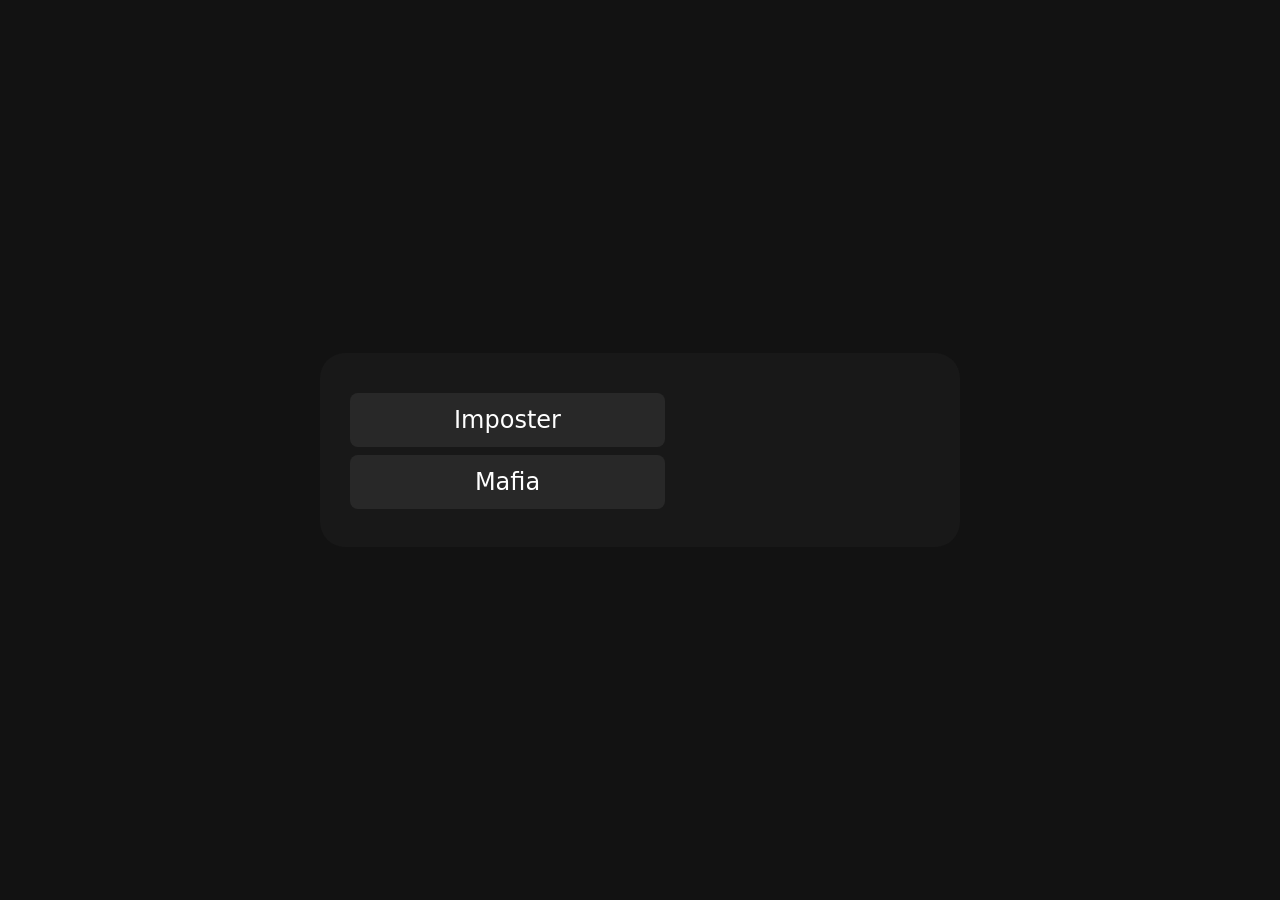
==== index.html @ 61f6a441 "Finished voting and made fonts more consistant" ====
<!doctype html>
<html lang="en">

<head>
    <meta charset="utf-8">
    <meta name="viewport" content="width=device-width, initial-scale=1">
    <link rel="stylesheet" href="stylesheet.css">
    <link rel="stylesheet" href="css/bootstrap.css">
    <script defer src="https://cdn.jsdelivr.net/npm/bootstrap@5.3.8/dist/js/bootstrap.bundle.min.js"></script>


    <title>Imposter</title>

</head>

<style>
    .background {
        background: #121212;
        color: white;
    }

    .prevent-select {
        -webkit-touch-callout: none;
        /* iOS Safari */
        -webkit-user-select: none;
        /* Safari */
        -khtml-user-select: none;
        /* Konqueror HTML */
        -moz-user-select: none;
        /* Old versions of Firefox */
        -ms-user-select: none;
        /* Internet Explorer/Edge */
        user-select: none;
        /* Standard syntax */
    }

    .margtop {
        margin-top: 10px;
    }

    .votingbtn {
        width: 270px;
        background-color: #282828;
        color: white;
    }

    .roles {
        width: 100px;
        height: 35px;
    }

    .error {
        color: red;
    }

    .button {
        width: 315px;
        background-color: #282828;
        color: white;
    }

    .button:hover {
        background-color: #2e2e2e;
    }

    .smallbutton:hover {
        background-color: #343434;
    }

    .mediumbutton {
        width: 280px;
        background-color: #282828;
        color: white;
    }

    .smallbutton {
        width: 250px;
        background-color: #282828;
        color: white;
    }

    .frame {
        padding: 30px;
        border-radius: 25px;
        background-color: #181818;
    }

    .txt {
        text-align: center;
    }

    #vote {
        margin-top: 10px;
    }
</style>


<body class="background">

    <script src="js/bootstrap.js"></script>

    <p id="help" class="txt" style=" margin-top: 30px;">Hello</p>
    <div class="position-absolute top-50 start-50 translate-middle">
        <div id="players" class="frame">
            <div id="startpage">
                <h4 id="imposter" onmousedown="impostershow()" ontouchstart="impostershow()" class="btn btn-lg button"
                    style="margin-top: 10px;">Imposter</h4>
                <h4 id="mafia" class="btn btn-lg button">Mafia</h4>
            </div>
            <div id="playerpage">
                <h6 type="number" max="7" min="2" class="form-label" style="color:white;">How many players (Max
                    7)</h6>
                <input type="number" class="form-control" id="playeramount">
                <h4 id="start" onmousedown="start()" ontouchstart="start()" class="btn btn-lg button"
                    style="margin-top: 20px;">
                    Continue</h4>
            </div>
            <div id="holder" class="mb-3 mx-auto" style="width:250px;">

                <div id="0">
                    <h6 class="form-label margtop">Player 1</h6>
                    <input id="input0" class="form-control">
                </div>
                <div id="1">
                    <h6 class="form-label margtop">Player 2</h6>
                    <input id="input1" class="form-control">
                </div>
                <div id="2">
                    <h6 class="form-label margtop">Player 3</h6>
                    <input id="input2" class="form-control">
                </div>
                <div id="3">
                    <h6 class="form-label margtop">Player 4</h6>
                    <input id="input3" class="form-control">
                </div>
                <div id="4">
                    <h6 class="form-label margtop">Player 5</h6>
                    <input id="input4" class="form-control">
                </div>
                <div id="5">
                    <h6 class="form-label margtop">Player 6</h6>
                    <input id="input5" class="form-control">
                </div>
                <div id="6">
                    <h6 class="form-label margtop">Player 7</h5>
                        <input id="input6" class="form-control">
                </div>
                <h4 id="rolelist" onclick="checks()" ontouchstart="checks()" class="btn btn-lg smallbutton"
                    style="margin-top: 25px;">
                    Roles</h4>
            </div>

            <div class="container" id="checks">
                <div class="row row-cols-2">
                    <div class="col">
                        <h6 class="form-check-label">Jester</h6>
                        <input id="jesterchance" type="number" min="0" max="100" placeholder="0%"
                            class="form-control roles" onformchange="handleCheck(this)">
                    </div>
                    <div class="col">
                        <h6 class="form-check-label">Lover</h6>
                        <input id="loverchance" type="number" min="0" max="100" placeholder="0%"
                            class="form-control roles" onformchange="handleCheck(this)">
                    </div>
                    <div class="col">
                        <h6 class="form-check-label margtop">Detective</h6>
                        <input id="detectivechance" type="number" min="0" max="100" placeholder="0%"
                            class="form-control roles" onformchange="handleCheck(this)">
                    </div>
                    <div class="col">
                        <h6 class="form-check-label margtop">Prosecutor</h6>
                        <input id="prosecutorchance" type="number" min="0" max="100" placeholder="0%"
                            class="form-control roles" onformchange="handleCheck(this)">
                    </div>
                </div>
            </div>
            <h4 id="play" onmousedown="play()" ontouchstart="play()" class="btn btn-lg smallbutton"
                style="margin-top: 15px;">
                Start
            </h4>
            <p id="error" class="error txt">Error</p>
        </div>

        <div class="position-absolute top-50 start-50 translate-middle"></div>
        <div id="card" class="prevent-select frame" onmousedown="mouseDown()" onmouseup="mouseUp()"
            ontouchstart="mouseDown()" ontouchend="mouseUp()">
            <div style="display:flex; justify-content:center; align-items:center; flex-direction:column;">
                <h1 id="person" class="card-text">Person</h1>
                <h4 id="roleis">Your Role is:</h4>
                <h1 id="role" class="card-text">Hold to reveal</h2>
                    <div id="loverdiv" class="txt">
                        <h4 id="lovertext">Your lover is:</h4>
                        <h1 id="loverpartner">Lover</h1>
                    </div>
                    <div id="detectiveoverview" class="txt">
                        <h4 id="demo1" class="card-text">Analysis:</h4>
                        <h5 id="detective1" class="">Jesters</h5>
                        <h5 id="detective2" class="">Prosecutors</h5>
                        <h5 id="detective3" class="">Lover</h5>
                    </div>
                    <div id="prosecutordiv" class="txt">
                        <h4 id="targetis" class="card-text">Your target is:</h4>
                        <h1 id="target" class="">Target</h1>
                    </div>
                    <h4 id="wordis">Your word is:</h4>
                    <h1 id="word" class="card-text"></h1>



            </div>
        </div>
        <h4 id="nextbutton" class=" btn btn-lg smallbutton" style="margin-top: 25px;" onclick="next()">Next</h4>

        <div id="startgame" class="frame txt">
            <h1 id="starter" style="color:#FFF191">Starter</h1>
            <h1 id="starttext">Starts</h1>
            <h4 id="vote" onmousedown="vote()" ontouchstart="vote()" class="btn btn-lg smallbutton">Vote</h4>
        </div>

        <div id="voting" class="frame">
            <h1 class="txt">Voting:</h1>
            <h1 id="name" class="txt" style="color:#FFF191;">Name</h1>
            <h4 id="20" class="btn btn-lg smallbutton" onclick="votebutton(result[0])">Person 1</h4>
            <h4 id="21" class="btn btn-lg smallbutton" onclick="votebutton(result[1])">Person 2</h4>
            <h4 id="22" class="btn btn-lg smallbutton" onclick="votebutton(result[2])">Person 3</h4>
            <h4 id="23" class="btn btn-lg smallbutton" onclick="votebutton(result[3])">Person 4</h4>
            <h4 id="24" class="btn btn-lg smallbutton" onclick="votebutton(result[4])">Person 5</h4>
            <h4 id="25" class="btn btn-lg smallbutton" onclick="votebutton(result[5])">Person 6</h4>
            <h4 id="26" class="btn btn-lg smallbutton" onclick="votebutton(result[6])">Person 7</h4>
        </div>

        <div id="reveal" class="frame">
            <h1 id="votedout" class="txt" style="color:#FFF191; font-size:larger;">Name</h1>
            <h4 id="revealbtn" class="btn btn-lg smallbutton margtop" onclick="reveal()">Reveal</h4>
        </div>

        <div id="results" class="frame">
            <h1 id="result0" class="txt" style="color:#B50000; font-size:larger;">Imposter</h1>
            <h1 id="result1" class="txt" style="color:#006DFF; font-size:large;">Detective</h1>
            <h1 id="result2" class="txt" style="color:#FFEA00; font-size:large;">Prosecutor</h1>
            <h1 id="result3" class="txt" style="color:pink; font-size:large;">Jester</h1>
            <h1 id="result4" class="txt" style="color:#FF29AB; font-size:large;">Lover</h1>
            <h1 id="result5" class="txt" style="color:#FFF191; font-size:large;">Name</h1>
            <h1 id="result6" class="txt" style="color:#FFF191; font-size:large;">Name</h1>
            <h4 id="playagain" onmousedown="play()" ontouchstart="play()" class="btn btn-lg smallbutton margtop">Play Again</h4>
        </div>


    </div>




    <script>

        document.getElementById("playerpage").style.display = "none";
        document.getElementById("card").style.display = "none";
        document.getElementById("holder").style.display = "none";

        document.getElementById("0").style.display = "none";
        document.getElementById("1").style.display = "none";
        document.getElementById("2").style.display = "none";
        document.getElementById("3").style.display = "none";
        document.getElementById("4").style.display = "none";
        document.getElementById("5").style.display = "none";
        document.getElementById("6").style.display = "none";

        document.getElementById("result0").style.display = "none";
        document.getElementById("result1").style.display = "none";
        document.getElementById("result2").style.display = "none";
        document.getElementById("result3").style.display = "none";
        document.getElementById("result4").style.display = "none";
        document.getElementById("result5").style.display = "none";
        document.getElementById("result6").style.display = "none";

        document.getElementById("20").style.display = "none";
        document.getElementById("21").style.display = "none";
        document.getElementById("22").style.display = "none";
        document.getElementById("23").style.display = "none";
        document.getElementById("24").style.display = "none";
        document.getElementById("25").style.display = "none";
        document.getElementById("26").style.display = "none";

        document.getElementById("help").style.display = "none";
        document.getElementById("play").style.display = "none";
        document.getElementById("checks").style.display = "none";
        document.getElementById("nextbutton").style.display = "none";
        document.getElementById("startgame").style.display = "none";
        document.getElementById("loverdiv").style.display = "none";
        document.getElementById("detectiveoverview").style.display = "none";
        document.getElementById("prosecutordiv").style.display = "none";
        document.getElementById("voting").style.display = "none";
        document.getElementById("error").style.display = "none";
        document.getElementById("reveal").style.display = "none";
        document.getElementById("results").style.display = "none";

        let player0
        let player1
        let player2
        let player3
        let player4
        let player5
        let players
        let playerlist
        let result
        let rolelist

        let imposter

        let loverrandom
        let loverpartner
        let loverchance
        let lover
        let loverstate

        let detectiverandom
        let detectivechance
        let detective
        let detectivestate


        let jesterrandom
        let jesterchance
        let jesterstate
        let jester

        let prosecutorrandom
        let prosecutorchance
        let prosecutor
        let prosecutorstate
        let target
        let targetlist;

        let role
        let x  //letiable used for roles in the arrays
        let hint
        let wordlist = [
            "book", "chair", "knife", "window", "bed", "clock", "backpack", "pencil", "helmet", "fork",
            "spoon", "plate", "lamp", "desk", "key", "lock", "door", "mirror", "sofa", "blanket",
            "dog", "cat", "bird", "turtle", "fish", "lizard", "frog", "elephant", "monkey", "mouse",
            "lion", "tiger", "bear", "wolf", "fox", "deer", "horse", "cow", "sheep", "goat",
            "pizza", "burger", "sandwich", "apple", "cookies", "milk", "spaghetti", "cheese", "carrot", "bread",
            "rice", "egg", "steak", "salad", "soup", "banana", "grapes", "orange", "melon", "peach",
            "phone", "laptop", "computer", "tv", "camera", "tablet", "router", "server", "battery", "screen",
            "keyboard", "mousepad", "drone", "webcam", "speaker", "monitor", "printer", "scanner", "microphone", "charger",
            "tree", "forest", "rain", "ocean", "snow", "fire", "stone", "planet", "moon", "desert",
            "cave", "river", "island", "mountain", "valley", "lake", "waterfall", "hill", "sky", "cloud",
            "beach", "park", "zoo", "library", "school", "hospital", "hotel", "airport", "city", "village",
            "market", "restaurant", "cinema", "theater", "stadium", "arena", "office", "factory", "warehouse", "garage",
            "matrix", "avatar", "joker", "alien", "inception", "gladiator", "frozen", "shrek", "titanic", "rocky",
            "minions", "up", "cars", "ratatouille", "nemo", "dory", "hercules", "mulan", "tarzan", "aladdin",

            "crown", "ring", "necklace", "bracelet", "watch", "belt", "wallet", "glasses", "scarf", "hat",
            "boots", "sandals", "socks", "jacket", "coat", "shirt", "pants", "shorts", "sweater", "hoodie",
            "ant", "bee", "butterfly", "spider", "mosquito", "fly", "beetle", "dragonfly", "wasp", "grasshopper",
            "shark", "whale", "dolphin", "octopus", "crab", "lobster", "seal", "penguin", "seagull", "eagle",
            "pasta", "noodles", "dumplings", "sushi", "ramen", "curry", "taco", "burrito", "nachos", "fries",
            "donut", "cake", "cupcake", "brownie", "icecream", "yogurt", "honey", "jam", "butter", "cream",
            "usb", "harddrive", "software", "app", "browser", "wifi", "bluetooth", "signal", "network", "cloud",
            "display", "sensor", "lens", "pixel", "code", "data", "file", "folder", "download", "upload",
            "volcano", "earthquake", "tsunami", "hurricane", "tornado", "blizzard", "storm", "thunder", "lightning", "rainbow",
            "sunrise", "sunset", "star", "galaxy", "universe", "comet", "asteroid", "orbit", "gravity", "space",
            "bridge", "tower", "castle", "palace", "temple", "church", "museum", "mall", "shop", "bakery",
            "cafe", "bar", "club", "schoolyard", "playground", "subway", "station", "port", "harbor", "highway",
            "batman", "superman", "spiderman", "ironman", "thor", "hulk", "deadpool", "venom", "wolverine", "flash",

            "compass", "map", "binoculars", "telescope", "flashlight", "lantern", "rope", "ladder", "hammer", "screwdriver",
            "wrench", "drill", "saw", "nail", "bolt", "gear", "engine", "motor", "wheel", "brake",
            "snake", "crocodile", "alligator", "iguana", "chameleon", "gecko", "cobra", "viper", "python", "anaconda",
            "turkey", "chicken", "duck", "goose", "peacock", "ostrich", "sparrow", "crow", "raven", "owl",
            "salmon", "tuna", "shrimp", "anchovy", "sardine", "cod", "trout", "eel", "clam", "oyster",
            "lettuce", "tomato", "cucumber", "onion", "pepper", "spinach", "broccoli", "corn", "peas", "beans",
            "avocado", "mango", "pineapple", "coconut", "kiwi", "plum", "pear", "fig", "date", "berry",
            "router", "modem", "firewall", "encryption", "algorithm", "database", "serverrack", "motherboard", "processor", "gpu",
            "keyboard", "touchpad", "stylus", "headphones", "earbuds", "speaker", "microchip", "circuit", "voltage", "current",
            "glacier", "reef", "canyon", "dune", "oasis", "cliff", "plateau", "delta", "lagoon", "marsh",
            "fog", "mist", "breeze", "wind", "hail", "frost", "dew", "iceberg", "avalanche", "eruption",
            "schoolbus", "taxi", "train", "tram", "bicycle", "motorcycle", "car", "truck", "van", "scooter",
            "elevator", "escalator", "stairs", "hallway", "corridor", "room", "kitchen", "bathroom", "bedroom", "garage",
            "harrypotter", "lotr", "starwars", "jurassicpark", "terminator", "godfather", "forrestgump", "matrix2", "avatar2", "rocky2", "notebook", "whiteboard", "marker", "eraser", "calculator", "ruler", "compass", "protractor", "clipboard", "folder",
            "envelope", "stamp", "package", "box", "crate", "shelf", "cabinet", "drawerunit", "hanger", "basket",
            "broom", "mop", "bucket", "vacuum", "detergent", "soap", "shampoo", "towel", "napkin", "tissue",
            "toothbrush", "toothpaste", "razor", "comb", "brush", "perfume", "deodorant", "mirrorball", "candle", "lighter",

            "hamster", "rabbit", "squirrel", "chipmunk", "hedgehog", "badger", "otter", "beaver", "moose", "buffalo",
            "panther", "leopard", "cheetah", "hyena", "jackal", "meerkat", "lemur", "orangutan", "chimpanzee", "gorilla",
            "falcon", "hawk", "vulture", "parrot", "flamingo", "pelican", "heron", "stork", "woodpecker", "kingfisher",
            "jellyfish", "starfish", "seahorse", "stingray", "squid", "krill", "plankton", "urchin", "coral", "kelp",

            "waffle", "pancake", "omelette", "sausage", "baconstrip", "meatball", "hotdog", "ketchup", "mustard", "mayonnaise",
            "pickle", "olive", "salsa", "guacamole", "chips", "pretzel", "popcorn", "cereal", "granola", "oatmeal",
            "espresso", "latte", "cappuccino", "tea", "juice", "smoothie", "soda", "lemonade", "milkshake", "water",
            "chocolatebar", "marshmallow", "caramel", "toffee", "fudge", "gelato", "sorbet", "pudding", "custard", "jelly",

            "smarttv", "projector", "joystick", "gamepad", "console", "vrcontroller", "smartglass", "fitnessband", "tracker", "gps",
            "satellite", "antenna", "transmitter", "receiver", "routerbox", "switch", "adapter", "cable", "plug", "socket",
            "touchscreen", "displaypanel", "backlight", "pixelgrid", "render", "animation", "softwareupdate", "firmware", "debugger", "terminal",
            "databasequery", "servernode", "cloudsync", "firewallrule", "encryptionkey", "hash", "token", "session", "cookie", "cache",

            "meadow", "prairie", "savanna", "rainforest", "wetland", "tundra", "steppe", "grove", "orchard", "vineyard",
            "glade", "thicket", "undergrowth", "canopy", "basin", "ridge", "summit", "peak", "crater", "geyser",
            "spring", "brook", "creek", "tributary", "estuary", "bay", "gulf", "strait", "peninsula", "archipelago",
            "icecap", "snowfield", "permafrost", "fissure", "fault", "aftershock", "quicksand", "sinkhole", "landslide", "erosion",

            "classroom", "lecturehall", "auditorium", "gymnasium", "lockerroom", "cafeteria", "dormitory", "campus", "playfield", "courtyard",
            "balcony", "terrace", "rooftop", "basement", "attic", "lobby", "reception", "elevatorhall", "parkinglot", "driveway",
            "sidewalk", "crosswalk", "intersection", "roundabout", "freeway", "tunnel", "overpass", "underpass", "bridgeway", "railway",
            "runway", "terminal", "gate", "checkin", "security", "lounge", "boarding", "hangar", "controltower", "airspace",

            "villain", "heroine", "sidekick", "mentor", "wizard", "witch", "dragon", "giant", "ghost", "zombie",
            "vampire", "werewolf", "robot", "android", "cyborg", "alienqueen", "spaceship", "timewarp", "dimension", "portal",
            "treasure", "artifact", "relic", "amulet", "scroll", "mapquest", "odyssey", "voyage", "expedition", "adventure",
            "battle", "duel", "quest", "mission", "escape", "survival", "strategy", "tactics", "victory", "defeat"
        ];
        let hintlist = [
            "read", "sit", "cut", "glass", "sleep", "time", "carry", "write", "safety", "eat",
            "eat", "eat", "light", "work", "open", "secure", "entry", "reflect", "sit", "warm",
            "pet", "pet", "fly", "slow", "water", "reptile", "jump", "big", "banana", "small",
            "king", "stripe", "wild", "pack", "sly", "forest", "ride", "farm", "wool", "horn",
            "slice", "fastfood", "lunch", "fruit", "sweet", "drink", "pasta", "dairy", "vegetable", "grain",
            "grain", "breakfast", "meat", "green", "hot", "yellow", "fruit", "citrus", "sweet", "soft",
            "call", "work", "work", "watch", "photo", "screen", "internet", "host", "power", "display",
            "type", "move", "fly", "video", "sound", "view", "print", "scan", "voice", "charge",
            "wood", "trees", "water", "water", "cold", "hot", "rock", "space", "night", "dry",
            "dark", "flow", "land", "high", "low", "water", "fall", "small", "above", "soft",
            "sand", "play", "animals", "books", "learn", "care", "stay", "travel", "busy", "quiet",
            "buy", "food", "movie", "stage", "sports", "events", "work", "build", "store", "car",
            "simulation", "blue", "villain", "space", "dream", "arena", "cold", "ogre", "ship", "fight",
            "yellow", "float", "race", "cook", "fish", "forget", "strong", "china", "jungle", "magic",

            "royal", "finger", "neck", "wrist", "time", "waist", "money", "vision", "warm", "head",
            "feet", "feet", "warm", "cold", "upper", "legs", "short", "warm", "warm", "warm",
            "tiny", "buzz", "color", "web", "bite", "annoy", "hard", "color", "sting", "jump",
            "ocean", "giant", "smart", "arms", "shell", "claws", "sea", "cold", "coast", "sky",
            "noodle", "noodle", "dumpling", "rice", "noodle", "spice", "mexican", "wrap", "corn", "fried",
            "sweet", "sweet", "sweet", "sweet", "cold", "smooth", "sweet", "spread", "dairy", "fat",
            "plug", "storage", "program", "mobile", "web", "signal", "wireless", "wave", "connect", "sky",
            "screen", "detect", "glass", "dot", "logic", "info", "doc", "store", "save", "send",
            "lava", "shake", "wave", "storm", "spin", "cold", "storm", "boom", "flash", "color",
            "rise", "set", "night", "space", "all", "tail", "rock", "path", "pull", "void",
            "cross", "tall", "royal", "royal", "worship", "faith", "history", "shop", "buy", "bread",
            "coffee", "drink", "dance", "kids", "fun", "train", "stop", "ship", "dock", "road",
            "hero", "hero", "hero", "hero", "god", "strong", "anti", "dark", "claws", "speed",

            "direction", "guide", "see", "far", "light", "light", "climb", "step", "hit", "turn",
            "turn", "power", "cut", "hold", "fix", "join", "rotate", "drive", "roll", "stop",
            "slither", "teeth", "teeth", "lizard", "color", "stick", "venom", "venom", "coil", "giant",
            "feast", "farm", "water", "water", "color", "big", "small", "city", "dark", "night",
            "pink", "sea", "small", "tiny", "silver", "fish", "fresh", "snake", "shell", "shell",
            "green", "red", "green", "layer", "spice", "leaf", "green", "yellow", "green", "green",
            "spread", "sweet", "tropical", "hard", "brown", "small", "purple", "green", "sweet", "tiny",
            "internet", "connect", "protect", "secret", "math", "data", "rack", "board", "brain", "graphics",
            "type", "touch", "draw", "sound", "listen", "listen", "chip", "path", "power", "flow",
            "ice", "coral", "deep", "sand", "water", "edge", "flat", "river", "calm", "wet",
            "cloud", "light", "wind", "air", "ice", "cold", "morning", "ice", "slide", "blast",
            "yellow", "ride", "track", "city", "ride", "fast", "drive", "haul", "carry", "small",
            "lift", "move", "steps", "hall", "path", "space", "cook", "wash", "sleep", "park",
            "magic", "ring", "space", "dino", "robot", "crime", "run", "simulation", "blue", "fight", "write", "draw", "ink", "erase", "math", "measure", "circle", "angle", "hold", "store",
            "mail", "send", "ship", "container", "wood", "hold", "store", "slide", "clothes", "carry",
            "clean", "clean", "water", "suction", "clean", "wash", "hair", "dry", "wipe", "soft",
            "teeth", "paste", "shave", "hair", "hair", "smell", "fresh", "dance", "light", "fire",

            "small", "hop", "tree", "tiny", "spiky", "dig", "water", "dam", "giant", "herd",
            "black", "spots", "fast", "laugh", "wild", "alert", "tree", "orange", "smart", "strong",
            "fast", "hunt", "dead", "talk", "pink", "fish", "tall", "long", "peck", "dive",
            "sting", "shape", "tiny", "flat", "ink", "tiny", "tiny", "spike", "reef", "plant",

            "breakfast", "flat", "egg", "meat", "crispy", "round", "bun", "red", "yellow", "spread",
            "sour", "fruit", "dip", "green", "crunch", "twist", "movie", "breakfast", "grain", "warm",
            "coffee", "coffee", "coffee", "hot", "drink", "blend", "fizz", "fresh", "thick", "clear",
            "sweet", "soft", "sweet", "sweet", "sweet", "cold", "cold", "soft", "cream", "jiggle",

            "screen", "light", "play", "control", "play", "virtual", "glass", "health", "track", "map",
            "orbit", "signal", "send", "receive", "internet", "switch", "connect", "wire", "power", "hole",
            "touch", "screen", "light", "dots", "draw", "motion", "update", "system", "fix", "command",
            "data", "node", "cloud", "block", "secure", "code", "access", "login", "track", "store",

            "grass", "flat", "wild", "wet", "cold", "dry", "trees", "farm", "fruit", "wine",
            "clear", "dense", "low", "top", "low", "high", "top", "top", "hole", "hot",
            "water", "small", "small", "river", "mix", "coast", "water", "narrow", "land", "islands",
            "ice", "snow", "frozen", "crack", "shift", "shake", "sand", "hole", "slide", "wear",

            "learn", "talk", "speak", "sports", "change", "eat", "sleep", "study", "play", "open",
            "view", "sit", "top", "dark", "storage", "enter", "welcome", "wait", "park", "drive",
            "walk", "cross", "meet", "circle", "fast", "dark", "over", "under", "cross", "train",
            "plane", "wait", "door", "check", "scan", "relax", "enter", "plane", "control", "sky",

            "evil", "hero", "help", "guide", "magic", "magic", "fire", "big", "spirit", "undead",
            "blood", "howl", "metal", "human", "hybrid", "leader", "ship", "time", "space", "door",
            "gold", "old", "old", "power", "paper", "journey", "epic", "sea", "travel", "explore",
            "fight", "duel", "goal", "task", "run", "alive", "plan", "plan", "win", "lose"];

        let votes = []
        let voter = 1
        let frequentvote

        function start() {
            let i = 0;
            players = document.getElementById("playeramount").value;
            if (players <= 0) {
                players = 2;
            }
            else if (players > 7) {
                players = 7;
            }
            document.getElementById("holder").style.display = "block";
            document.getElementById("playerpage").style.display = "none";
            while (i < players) {
                document.getElementById(i).style.display = "block";
                document.getElementById("play").style.display = "block"
                i++;
            }
        }


        function play() {
            frequentvote = []
            votes = []
            voter = 1
            player0 = document.getElementById("input0").value;
            player1 = document.getElementById("input1").value;
            player2 = document.getElementById("input2").value;
            player3 = document.getElementById("input3").value;
            player4 = document.getElementById("input4").value;
            player5 = document.getElementById("input5").value;
            player6 = document.getElementById("input6").value;

            playerlist = [player0, player1, player2, player3, player4, player5, player6];
            result = playerlist.filter(word => word.trim().length > 0);
            if (result.length < 1) {
                start()
                document.getElementById("error").style.display = "block";
                document.getElementById("error").textContent = "Error: all names not filled";
            }
            else {
                document.getElementById("error").style.display = "none";
                rolelist = result

                let y;
                y = [Math.floor(Math.random() * wordlist.length)];
                word = wordlist[y]
                hint = hintlist[y]
                console.log(word)

                imposter = rolelist[Math.floor(Math.random() * rolelist.length)];
                rolelist = rolelist.filter(item => item !== imposter)
                //remove the role from the list

                //jester
                jesterrandom = Math.floor(Math.random() * 100);
                jesterchance = document.getElementById("jesterchance").value
                if (jesterrandom <= jesterchance) {

                    //randomize the lover role based on the filtered playerlist
                    jester = rolelist[Math.floor(Math.random() * rolelist.length)];
                    //remove the role from the list
                    rolelist = rolelist = rolelist.filter(item => item !== jester)
                    jesterstate = true;
                }

                //lover
                loverrandom = Math.floor(Math.random() * 100);
                loverchance = document.getElementById("loverchance").value
                if (loverrandom <= loverchance) {

                    //randomize the lover role based on the filtered playerlist
                    lover = rolelist[Math.floor(Math.random() * rolelist.length)];
                    //remove the role from the list
                    rolelist = rolelist = rolelist.filter(item => item !== lover)

                    loverlist = result.filter(item => item !== lover)
                    loverpartner = loverlist[Math.floor(Math.random() * loverlist.length)];
                    loverstate = true;

                }

                //detective
                detectiverandom = Math.floor(Math.random() * 100);
                detectivechance = document.getElementById("detectivechance").value
                if (detectiverandom <= detectivechance) {

                    //randomize the lover role based on the filtered playerlist
                    detective = rolelist[Math.floor(Math.random() * rolelist.length)];
                    //remove the role from the list
                    rolelist = rolelist.filter(item => item !== detective)
                    detectivestate = true;

                }

                //prosecutor
                prosecutorrandom = Math.floor(Math.random() * 100);
                prosecutorchance = document.getElementById("prosecutorchance").value
                if (prosecutorrandom <= prosecutorchance) {

                    //randomize the role based on the filtered playerlist
                    prosecutor = rolelist[Math.floor(Math.random() * rolelist.length)];
                    //remove the role from the list
                    rolelist = rolelist.filter(item => item !== prosecutor)

                    targetlist = result.filter(item => item !== prosecutor)
                    target = targetlist[Math.floor(Math.random() * targetlist.length)];
                    prosecutorstate = true;

                }


                document.getElementById("card").style.display = "block";
                document.getElementById("nextbutton").style.display = "block";
                document.getElementById("startgame").style.display = "none";
                document.getElementById("rolelist").style.display = "none";
                document.getElementById("0").style.display = "none";
                document.getElementById("1").style.display = "none";
                document.getElementById("2").style.display = "none";
                document.getElementById("3").style.display = "none";
                document.getElementById("4").style.display = "none";
                document.getElementById("5").style.display = "none";
                document.getElementById("6").style.display = "none";
                document.getElementById("play").style.display = "none";
                document.getElementById("checks").style.display = "none";
                document.getElementById("playerpage").style.display = "none";
                document.getElementById("roleis").style.display = "none"
                document.getElementById("wordis").style.display = "none"
                document.getElementById("person").style.color = "#FFF191"
                document.getElementById("players").style.padding = "0"
                document.getElementById("voting").style.display = "none";
                document.getElementById("error").style.display = "none";
                document.getElementById("reveal").style.display = "none";
                document.getElementById("results").style.display = "none";


                x = -1;
                next()
            }
        }

        function checks() {
            let element = document.getElementById("checks")
            if (element.style.display == "none") {
                element.style.display = "block";
            } else {
                element.style.display = "none"

            }
        }

        function next() {
            x++;
            document.getElementById("person").textContent = result[x]
            document.getElementById("word").style.display = "none";
            role = "";
            document.getElementById("word").style.display = "block"
            if (x < players) {
                if (result[x] != imposter) {
                    if (result[x] != jester) {
                        if (result[x] != lover) {
                            if (result[x] != detective) {
                                if (result[x] != prosecutor) {
                                    role = "Innocent"
                                }
                                else {
                                    role = "Prosecutor"
                                }
                            }
                            else {
                                role = "Detective"
                            }

                        }
                        else {
                            role = "Lover"
                        }
                    }
                    else {
                        role = "Jester"
                    }
                }
                else {
                    role = "Imposter"
                }
            }
            else {
                document.getElementById("startgame").style.display = "block";
                document.getElementById("nextbutton").style.display = "none";
                document.getElementById("card").style.display = "none";
                document.getElementById("starter").textContent = result[Math.floor(Math.random() * result.length)];
            }

        }




        function vote() {
            let i = 0;
            let f = 20;
            players = document.getElementById("playeramount").value;
            document.getElementById("startgame").style.display = "none"
            document.getElementById("voting").style.display = "block";
            document.getElementById("name").textContent = result[i]
            while (i != players) {
                document.getElementById(f).style.display = "block"
                document.getElementById(f).textContent = result[i]
                i++;
                f++;
            }


        }

        function votebutton(voted) {
            votes.push(voted)
            votefunc()
        }

        function findMostFrequent(words) {
            if (words.length === 0) return [];

            const counts = {};
            let maxFreq = 0;
            let freqresult = [];

            for (const word of words) {
                counts[word] = (counts[word] || 0) + 1;


                if (counts[word] > maxFreq) {
                    maxFreq = counts[word];
                }
            }


            for (const word in counts) {
                if (counts[word] === maxFreq) {
                    freqresult.push(word);
                }
            }
            console.log(freqresult)
            return freqresult;
        }



        function votefunc() {
            if (voter < result.length) {
                document.getElementById("name").textContent = result[voter]
                voter++

            }
            else {
                document.getElementById("voting").style.display = "none";
                document.getElementById("reveal").style.display = "block";
                frequentvote = findMostFrequent(votes);
                if (frequentvote.length <= 1) {
                    document.getElementById("votedout").textContent = frequentvote + ' has been voted out.';
                }
                else if (frequentvote.length == 2) {
                    document.getElementById("votedout").textContent = 'Tie between ' + frequentvote[0] + ' and ' + frequentvote[1];
                }
                else {
                    document.getElementById("votedout").textContent = 'Tie between ' + frequentvote[0] + ', ' + frequentvote[1] + ' and ' + frequentvote[2];
                }
            }
        }

        function reveal() {
            document.getElementById("results").style.display = "block";
            document.getElementById("reveal").style.display = "none";
            document.getElementById("result0").style.display = "block";
            document.getElementById("result0").textContent = imposter + ' was the imposter.'
            if (detectivestate == true) {
                document.getElementById("result1").style.display = "block";
                document.getElementById("result1").textContent = detective + ' was the detective.'
            }
            if (prosecutorstate == true) {
                document.getElementById("result2").style.display = "block";
                document.getElementById("result2").textContent = prosecutor + ' was the prosecutor.'
            }
            if (jesterstate == true) {
                document.getElementById("result3").style.display = "block";
                document.getElementById("result3").textContent = jester + ' was the jester.'
            }
            if (loverstate == true) {
                document.getElementById("result4").style.display = "block";
                document.getElementById("result4").textContent = lover + ' was the lover.'
            }


        }

        function impostershow() {
            document.getElementById("startpage").style.display = "none"
            document.getElementById("playerpage").style.display = "block"
        }


        function mouseDown() {
            document.getElementById("word").style.color = "#B8FF78"
            document.getElementById("help").style.display = "block";
            document.getElementById("role").textContent = role
            document.getElementById("word").textContent = word
            document.getElementById("roleis").style.display = "block"
            if (role == "Innocent") {
                document.getElementById("role").style.color = "#2BE7FF"
                document.getElementById("wordis").style.display = "block"
                document.getElementById("help").textContent = "Find the Imposter and vote them out.";
            }
            else if (role == "Imposter") {
                document.getElementById("role").style.color = "#B50000"
                document.getElementById("word").style.color = "#750000"
                document.getElementById("word").textContent = hint
                document.getElementById("word").style.display = "block"
                document.getElementById("wordis").style.display = "block"
                document.getElementById("wordis").textContent = "Your hint is:"
                document.getElementById("help").textContent = "Deceive the others and figure out the word.";
            }
            else if (role == "Jester") {
                document.getElementById("role").style.color = "Pink"
                document.getElementById("wordis").style.display = "block"
                document.getElementById("help").textContent = "Fool the others and make them vote you out.";
            }
            else if (role == "Lover") {
                document.getElementById("role").style.color = "#FF29AB"
                document.getElementById("wordis").style.display = "block"
                document.getElementById("loverdiv").style.display = "block";
                document.getElementById("loverpartner").textContent = loverpartner;
                document.getElementById("loverpartner").style.color = "#FF29AB";
                document.getElementById("help").textContent = "Protect your lover at any cost, if they lose you lose.";
            }
            else if (role == "Detective") {
                document.getElementById("detective1").style.color = "#00459E"
                document.getElementById("detective2").style.color = "#00459E"
                document.getElementById("detective3").style.color = "#00459E"
                document.getElementById("role").style.color = "#006DFF"
                document.getElementById("wordis").style.display = "block";
                document.getElementById("detectiveoverview").style.display = "block";
                document.getElementById("help").textContent = "Use your detective skills to find the imposter.";
                if (jester != null) {
                    document.getElementById("detective1").textContent = "One Jester"

                }
                else {
                    document.getElementById("detective1").textContent = ""
                }
                if (prosecutor != null) {
                    document.getElementById("detective2").textContent = "One Prosecutor"
                }
                else {
                    document.getElementById("detective2").textContent = ""
                }
                if (lover != null) {
                    document.getElementById("detective3").textContent = "One Lover"
                }
                else {
                    document.getElementById("detective3").textContent = ""
                }
            }
            else if (role == "Prosecutor") {
                document.getElementById("role").style.color = "#FFEA00"
                document.getElementById("target").style.color = "#CFBA00";
                document.getElementById("prosecutordiv").style.display = "block";
                document.getElementById("wordis").style.display = "block";
                document.getElementById("help").textContent = "Get your target voted out.";
                document.getElementById("target").textContent = target;
            }

        }
        function mouseUp() {
            document.getElementById("prosecutordiv").style.display = "none";
            document.getElementById("help").style.display = "none";
            document.getElementById("roleis").style.display = "none"
            document.getElementById("wordis").style.display = "none"
            document.getElementById("loverdiv").style.display = "none";
            document.getElementById("detectiveoverview").style.display = "none";
            document.getElementById("role").textContent = "Hold to reveal"
            document.getElementById("word").textContent = ""
            document.getElementById("wordis").textContent = "Your word is:"
            document.getElementById("role").style.color = "White"
            document.getElementById("word").style.color = "White"
        }
    </script>
</body>

</html>
---- stylesheet.css ----
.prevent-select {
  -webkit-user-select: none; /* Safari */
  -ms-user-select: none; /* IE 10 and IE 11 */
  user-select: none; /* Standard syntax */
}
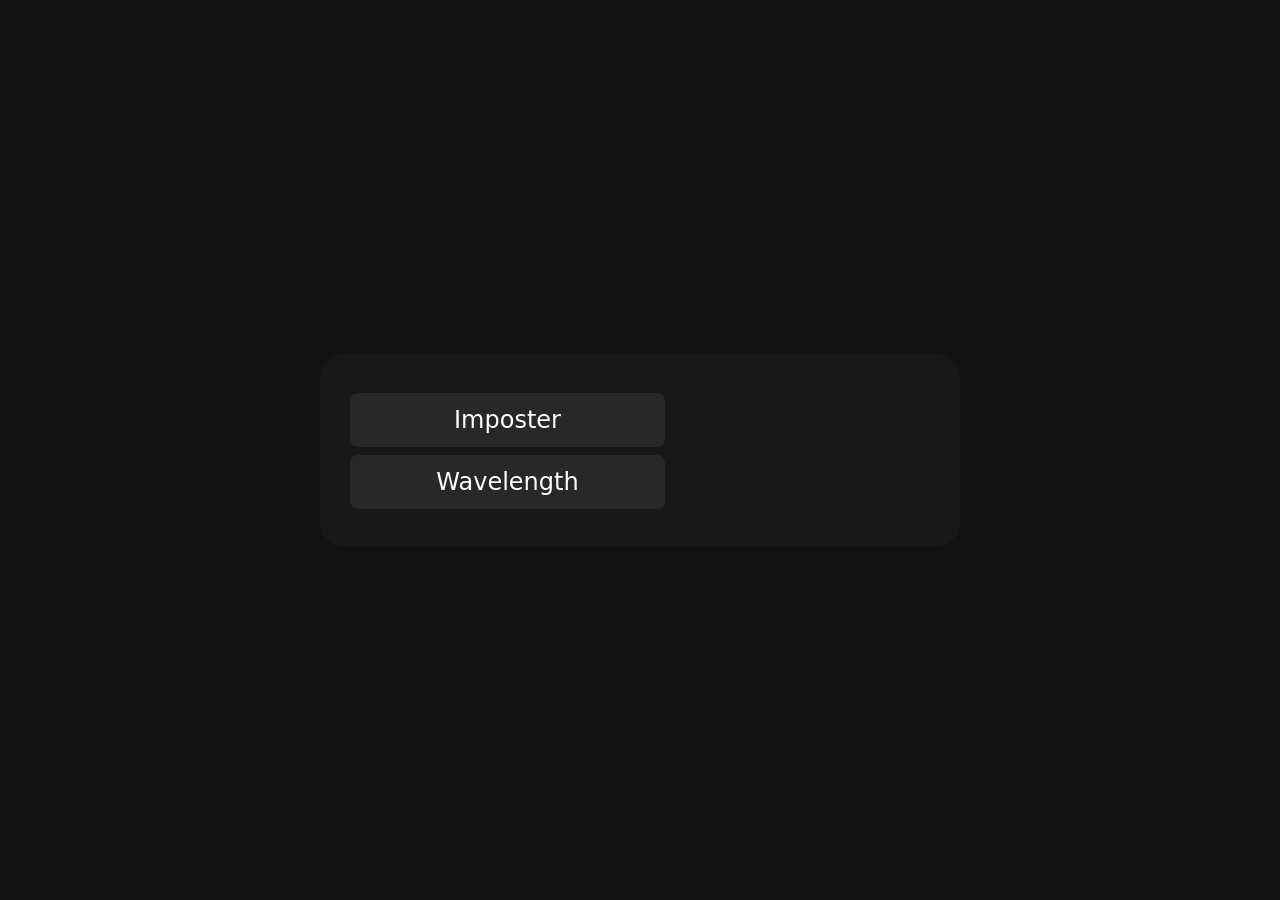
==== commit c9c26f48: "removed voting for now removed voting for being too buggy also fixed a bug with the roles" ====
--- a/index.html
+++ b/index.html
@@ -79,6 +79,12 @@
         color: white;
     }
 
+    .smallxbutton {
+        width: 250px;
+        background-color: #282828;
+        color: white;
+    }
+
     .frame {
         padding: 30px;
         border-radius: 25px;
@@ -105,7 +111,7 @@
             <div id="startpage">
                 <h4 id="imposter" onmousedown="impostershow()" ontouchstart="impostershow()" class="btn btn-lg button"
                     style="margin-top: 10px;">Imposter</h4>
-                <h4 id="mafia" class="btn btn-lg button">Mafia</h4>
+                <h4 id="mafia" class="btn btn-lg button">Wavelength</h4>
             </div>
             <div id="playerpage">
                 <h6 type="number" max="7" min="2" class="form-label" style="color:white;">How many players (Max
@@ -154,22 +160,22 @@
                 <div class="row row-cols-2">
                     <div class="col">
                         <h6 class="form-check-label">Jester</h6>
-                        <input id="jesterchance" type="number" min="0" max="100" placeholder="0%"
+                        <input id="jesterchance" type="number" min="0" value="5" max="100" placeholder="0%"
                             class="form-control roles" onformchange="handleCheck(this)">
                     </div>
                     <div class="col">
                         <h6 class="form-check-label">Lover</h6>
-                        <input id="loverchance" type="number" min="0" max="100" placeholder="0%"
+                        <input id="loverchance" type="number" min="0" value="5" max="100" placeholder="0%"
                             class="form-control roles" onformchange="handleCheck(this)">
                     </div>
                     <div class="col">
                         <h6 class="form-check-label margtop">Detective</h6>
-                        <input id="detectivechance" type="number" min="0" max="100" placeholder="0%"
+                        <input id="detectivechance" type="number" min="0" value="5" max="100" placeholder="0%"
                             class="form-control roles" onformchange="handleCheck(this)">
                     </div>
                     <div class="col">
                         <h6 class="form-check-label margtop">Prosecutor</h6>
-                        <input id="prosecutorchance" type="number" min="0" max="100" placeholder="0%"
+                        <input id="prosecutorchance" type="number" min="0" value="5" max="100" placeholder="0%"
                             class="form-control roles" onformchange="handleCheck(this)">
                     </div>
                 </div>
@@ -214,35 +220,41 @@
         <div id="startgame" class="frame txt">
             <h1 id="starter" style="color:#FFF191">Starter</h1>
             <h1 id="starttext">Starts</h1>
-            <h4 id="vote" onmousedown="vote()" ontouchstart="vote()" class="btn btn-lg smallbutton">Vote</h4>
+            <h4 id="playagain" onmousedown="refresh()" ontouchstart="refresh()" class="btn btn-lg smallbutton margtop">
+                Home
+            </h4>
+            <h4 id="playagain" onmousedown="play()" ontouchstart="play()" class="btn btn-lg smallbutton margtop">Play
+                Again</h4>
+            <!--<h4 id="vote" onmousedown="vote()" ontouchstart="vote()" class="btn btn-lg smallbutton">Vote</h4>-->
         </div>
 
         <div id="voting" class="frame">
             <h1 class="txt">Voting:</h1>
             <h1 id="name" class="txt" style="color:#FFF191;">Name</h1>
-            <h4 id="20" class="btn btn-lg smallbutton" onclick="votebutton(result[0])">Person 1</h4>
-            <h4 id="21" class="btn btn-lg smallbutton" onclick="votebutton(result[1])">Person 2</h4>
-            <h4 id="22" class="btn btn-lg smallbutton" onclick="votebutton(result[2])">Person 3</h4>
-            <h4 id="23" class="btn btn-lg smallbutton" onclick="votebutton(result[3])">Person 4</h4>
-            <h4 id="24" class="btn btn-lg smallbutton" onclick="votebutton(result[4])">Person 5</h4>
-            <h4 id="25" class="btn btn-lg smallbutton" onclick="votebutton(result[5])">Person 6</h4>
-            <h4 id="26" class="btn btn-lg smallbutton" onclick="votebutton(result[6])">Person 7</h4>
+            <h4 id="20" class="btn btn-lg smallxbutton" onclick="votebutton(result[0])">Person 1</h4>
+            <h4 id="21" class="btn btn-lg smallxbutton" onclick="votebutton(result[1])">Person 2</h4>
+            <h4 id="22" class="btn btn-lg smallxbutton" onclick="votebutton(result[2])">Person 3</h4>
+            <h4 id="23" class="btn btn-lg smallxbutton" onclick="votebutton(result[3])">Person 4</h4>
+            <h4 id="24" class="btn btn-lg smallxbutton" onclick="votebutton(result[4])">Person 5</h4>
+            <h4 id="25" class="btn btn-lg smallxbutton" onclick="votebutton(result[5])">Person 6</h4>
+            <h4 id="26" class="btn btn-lg smallxbutton" onclick="votebutton(result[6])">Person 7</h4>
         </div>
 
         <div id="reveal" class="frame">
-            <h1 id="votedout" class="txt" style="color:#FFF191; font-size:larger;">Name</h1>
+            <h1 id="votedout" class="txt" style="color:#ffffff; font-size:larger;">Name</h1>
             <h4 id="revealbtn" class="btn btn-lg smallbutton margtop" onclick="reveal()">Reveal</h4>
         </div>
 
         <div id="results" class="frame">
-            <h1 id="result0" class="txt" style="color:#B50000; font-size:larger;">Imposter</h1>
-            <h1 id="result1" class="txt" style="color:#006DFF; font-size:large;">Detective</h1>
-            <h1 id="result2" class="txt" style="color:#FFEA00; font-size:large;">Prosecutor</h1>
-            <h1 id="result3" class="txt" style="color:pink; font-size:large;">Jester</h1>
-            <h1 id="result4" class="txt" style="color:#FF29AB; font-size:large;">Lover</h1>
-            <h1 id="result5" class="txt" style="color:#FFF191; font-size:large;">Name</h1>
-            <h1 id="result6" class="txt" style="color:#FFF191; font-size:large;">Name</h1>
-            <h4 id="playagain" onmousedown="play()" ontouchstart="play()" class="btn btn-lg smallbutton margtop">Play Again</h4>
+            <h1 id="result0" class="txt" style="color:#B50000; font-size:x-large;">Imposter</h1>
+            <h1 id="result1" class="txt" style="color:#006DFF; font-size:x-large;">Detective</h1>
+            <h1 id="result2" class="txt" style="color:#FFEA00; font-size:x-large;">Prosecutor</h1>
+            <h1 id="result3" class="txt" style="color:pink; font-size:x-large;">Jester</h1>
+            <h1 id="result4" class="txt" style="color:#FF29AB; font-size:x-large;">Lover</h1>
+            <h1 id="result5" class="txt" style="color:#FFF191; font-size:x-large;">Name</h1>
+            <h1 id="result6" class="txt" style="color:#FFF191; font-size:x-large;">Name</h1>
+            <h4 id="playagain" onmousedown="play()" ontouchstart="play()" class="btn btn-lg smallbutton margtop">Play
+                Again</h4>
         </div>
 
 
@@ -332,7 +344,7 @@
         let targetlist;
 
         let role
-        let x  //letiable used for roles in the arrays
+        let x  //variable used for roles in the arrays
         let hint
         let wordlist = [
             "book", "chair", "knife", "window", "bed", "clock", "backpack", "pencil", "helmet", "fork",
@@ -495,6 +507,7 @@
         let frequentvote
 
         function start() {
+            document.getElementById("startgame").style.display = "none";
             let i = 0;
             players = document.getElementById("playeramount").value;
             if (players <= 0) {
@@ -512,7 +525,9 @@
             }
         }
 
-
+        function refresh() {
+            location = location
+        }
         function play() {
             frequentvote = []
             votes = []
@@ -547,6 +562,7 @@
                 //remove the role from the list
 
                 //jester
+                jester = null
                 jesterrandom = Math.floor(Math.random() * 100);
                 jesterchance = document.getElementById("jesterchance").value
                 if (jesterrandom <= jesterchance) {
@@ -559,6 +575,7 @@
                 }
 
                 //lover
+                lover = null
                 loverrandom = Math.floor(Math.random() * 100);
                 loverchance = document.getElementById("loverchance").value
                 if (loverrandom <= loverchance) {
@@ -575,6 +592,7 @@
                 }
 
                 //detective
+                detective = null
                 detectiverandom = Math.floor(Math.random() * 100);
                 detectivechance = document.getElementById("detectivechance").value
                 if (detectiverandom <= detectivechance) {
@@ -588,8 +606,11 @@
                 }
 
                 //prosecutor
+                prosecutor = null
                 prosecutorrandom = Math.floor(Math.random() * 100);
+                console.log(prosecutorrandom)
                 prosecutorchance = document.getElementById("prosecutorchance").value
+                console.log(prosecutorchance)
                 if (prosecutorrandom <= prosecutorchance) {
 
                     //randomize the role based on the filtered playerlist
@@ -616,7 +637,6 @@
                 document.getElementById("5").style.display = "none";
                 document.getElementById("6").style.display = "none";
                 document.getElementById("play").style.display = "none";
-                document.getElementById("checks").style.display = "none";
                 document.getElementById("playerpage").style.display = "none";
                 document.getElementById("roleis").style.display = "none"
                 document.getElementById("wordis").style.display = "none"
@@ -756,8 +776,11 @@
                 else if (frequentvote.length == 2) {
                     document.getElementById("votedout").textContent = 'Tie between ' + frequentvote[0] + ' and ' + frequentvote[1];
                 }
+                else if (frequentvote.length == 3) {
+                    document.getElementById("votedout").textContent = 'Tie between ' + frequentvote[0] + ', ' + frequentvote[1] + ' and ' + frequentvote[2];
+                }
                 else {
-                    document.getElementById("votedout").textContent = 'Tie between ' + frequentvote[0] + ', ' + frequentvote[1] + ' and ' + frequentvote[2];
+                    document.getElementById("votedout").textContent = 'Tie between ' + frequentvote[0] + ', ' + frequentvote[1] + ', ' + frequentvote[2] + ' and ' + frequentvote[3];
                 }
             }
         }
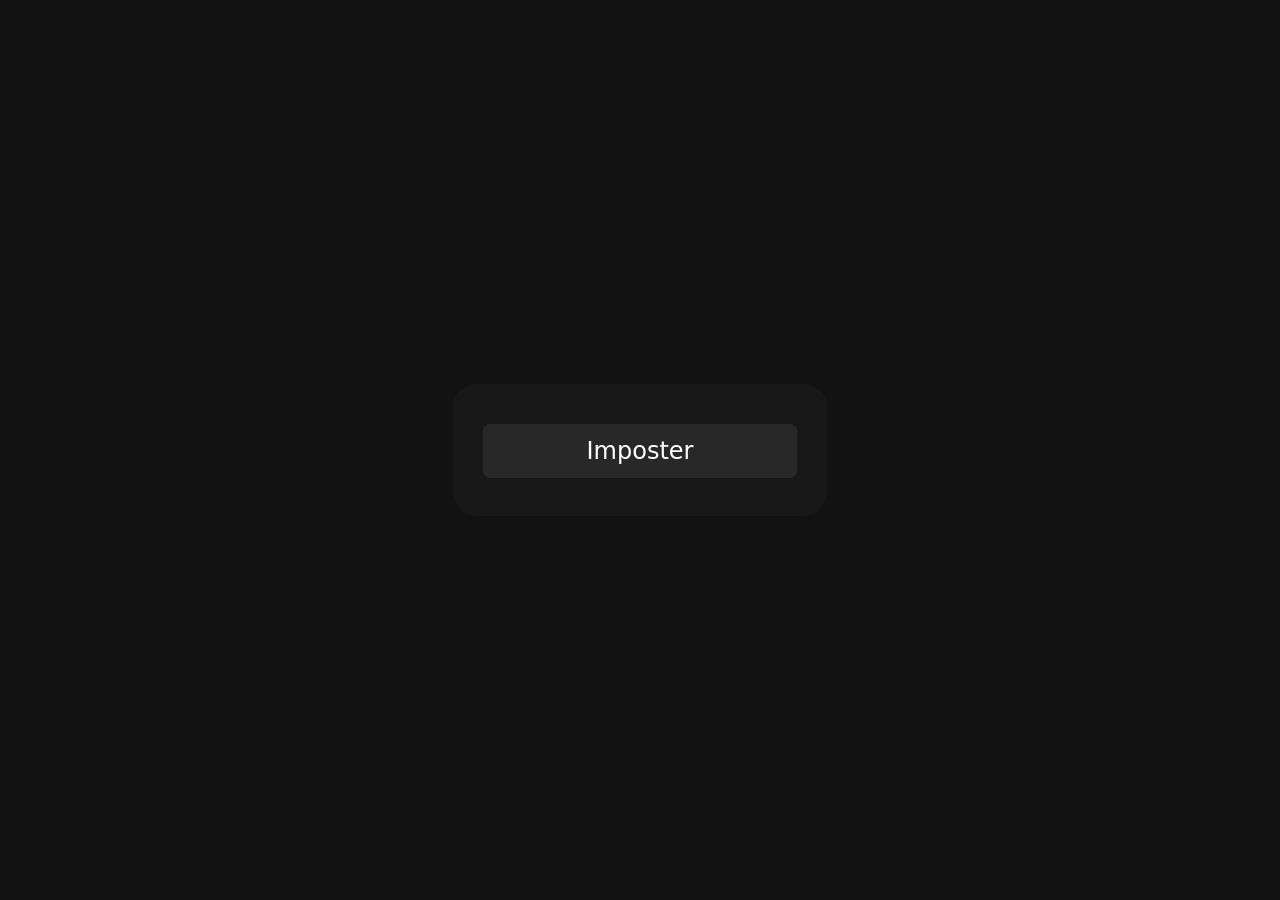
==== commit 0fe9a736: "bug patch" ====
--- a/index.html
+++ b/index.html
@@ -111,7 +111,6 @@
             <div id="startpage">
                 <h4 id="imposter" onmousedown="impostershow()" ontouchstart="impostershow()" class="btn btn-lg button"
                     style="margin-top: 10px;">Imposter</h4>
-                <h4 id="mafia" class="btn btn-lg button">Wavelength</h4>
             </div>
             <div id="playerpage">
                 <h6 type="number" max="7" min="2" class="form-label" style="color:white;">How many players (Max
@@ -646,6 +645,7 @@
                 document.getElementById("error").style.display = "none";
                 document.getElementById("reveal").style.display = "none";
                 document.getElementById("results").style.display = "none";
+                document.getElementById("checks").style.display = "none";
 
 
                 x = -1;
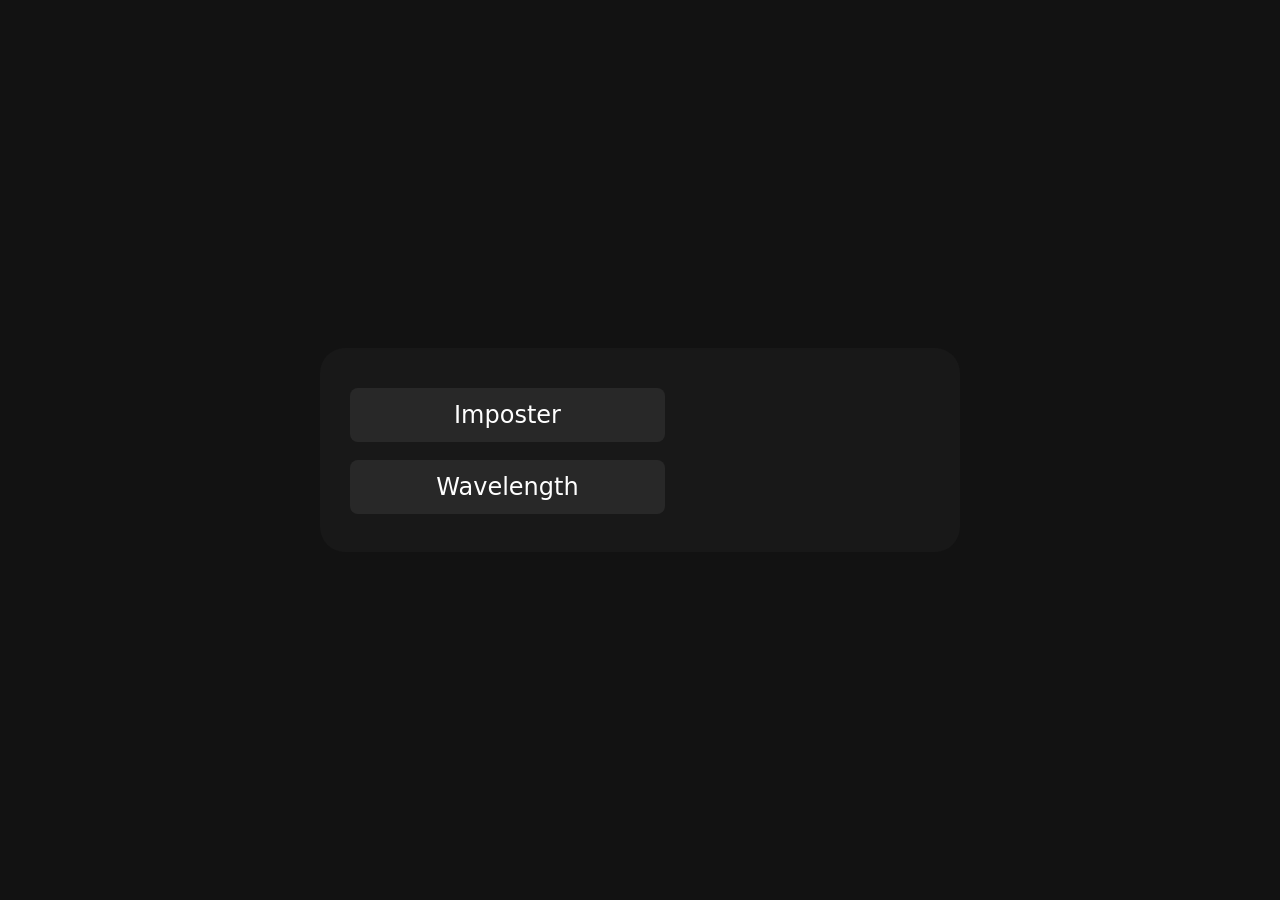
==== commit 03650428: "organized code + files" ====
--- a/index.html
+++ b/index.html
@@ -9,11 +9,19 @@
     <script defer src="https://cdn.jsdelivr.net/npm/bootstrap@5.3.8/dist/js/bootstrap.bundle.min.js"></script>
 
 
-    <title>Imposter</title>
+    <title>Main Menu</title>
 
 </head>
 
 <style>
+    a {
+        text-decoration: none;
+        color: white;
+    }
+    a:visited {
+        text-decoration: none;
+        color: white;
+    }
     .background {
         background: #121212;
         color: white;
@@ -68,19 +76,19 @@
     }
 
     .mediumbutton {
-        width: 280px;
+        width: 130%;
         background-color: #282828;
         color: white;
     }
 
     .smallbutton {
-        width: 250px;
+        width: 100%;
         background-color: #282828;
         color: white;
     }
 
     .smallxbutton {
-        width: 250px;
+        width: 100%px;
         background-color: #282828;
         color: white;
     }
@@ -98,6 +106,7 @@
     #vote {
         margin-top: 10px;
     }
+    
 </style>
 
 
@@ -105,802 +114,17 @@
 
     <script src="js/bootstrap.js"></script>
 
-    <p id="help" class="txt" style=" margin-top: 30px;">Hello</p>
+
     <div class="position-absolute top-50 start-50 translate-middle">
         <div id="players" class="frame">
             <div id="startpage">
-                <h4 id="imposter" onmousedown="impostershow()" ontouchstart="impostershow()" class="btn btn-lg button"
-                    style="margin-top: 10px;">Imposter</h4>
+                <a href="imposter.html"><h4 id="imposter" class="btn btn-lg button"
+                    style="margin-top: 10px;">Imposter</h4></a>
+                <a href="wavelength.html"><h4 id="wavelength"  class="btn btn-lg button"
+                    style="margin-top: 10px;">Wavelength</h4></a>
             </div>
-            <div id="playerpage">
-                <h6 type="number" max="7" min="2" class="form-label" style="color:white;">How many players (Max
-                    7)</h6>
-                <input type="number" class="form-control" id="playeramount">
-                <h4 id="start" onmousedown="start()" ontouchstart="start()" class="btn btn-lg button"
-                    style="margin-top: 20px;">
-                    Continue</h4>
-            </div>
-            <div id="holder" class="mb-3 mx-auto" style="width:250px;">
+          
 
-                <div id="0">
-                    <h6 class="form-label margtop">Player 1</h6>
-                    <input id="input0" class="form-control">
-                </div>
-                <div id="1">
-                    <h6 class="form-label margtop">Player 2</h6>
-                    <input id="input1" class="form-control">
-                </div>
-                <div id="2">
-                    <h6 class="form-label margtop">Player 3</h6>
-                    <input id="input2" class="form-control">
-                </div>
-                <div id="3">
-                    <h6 class="form-label margtop">Player 4</h6>
-                    <input id="input3" class="form-control">
-                </div>
-                <div id="4">
-                    <h6 class="form-label margtop">Player 5</h6>
-                    <input id="input4" class="form-control">
-                </div>
-                <div id="5">
-                    <h6 class="form-label margtop">Player 6</h6>
-                    <input id="input5" class="form-control">
-                </div>
-                <div id="6">
-                    <h6 class="form-label margtop">Player 7</h5>
-                        <input id="input6" class="form-control">
-                </div>
-                <h4 id="rolelist" onclick="checks()" ontouchstart="checks()" class="btn btn-lg smallbutton"
-                    style="margin-top: 25px;">
-                    Roles</h4>
-            </div>
-
-            <div class="container" id="checks">
-                <div class="row row-cols-2">
-                    <div class="col">
-                        <h6 class="form-check-label">Jester</h6>
-                        <input id="jesterchance" type="number" min="0" value="5" max="100" placeholder="0%"
-                            class="form-control roles" onformchange="handleCheck(this)">
-                    </div>
-                    <div class="col">
-                        <h6 class="form-check-label">Lover</h6>
-                        <input id="loverchance" type="number" min="0" value="5" max="100" placeholder="0%"
-                            class="form-control roles" onformchange="handleCheck(this)">
-                    </div>
-                    <div class="col">
-                        <h6 class="form-check-label margtop">Detective</h6>
-                        <input id="detectivechance" type="number" min="0" value="5" max="100" placeholder="0%"
-                            class="form-control roles" onformchange="handleCheck(this)">
-                    </div>
-                    <div class="col">
-                        <h6 class="form-check-label margtop">Prosecutor</h6>
-                        <input id="prosecutorchance" type="number" min="0" value="5" max="100" placeholder="0%"
-                            class="form-control roles" onformchange="handleCheck(this)">
-                    </div>
-                </div>
-            </div>
-            <h4 id="play" onmousedown="play()" ontouchstart="play()" class="btn btn-lg smallbutton"
-                style="margin-top: 15px;">
-                Start
-            </h4>
-            <p id="error" class="error txt">Error</p>
-        </div>
-
-        <div class="position-absolute top-50 start-50 translate-middle"></div>
-        <div id="card" class="prevent-select frame" onmousedown="mouseDown()" onmouseup="mouseUp()"
-            ontouchstart="mouseDown()" ontouchend="mouseUp()">
-            <div style="display:flex; justify-content:center; align-items:center; flex-direction:column;">
-                <h1 id="person" class="card-text">Person</h1>
-                <h4 id="roleis">Your Role is:</h4>
-                <h1 id="role" class="card-text">Hold to reveal</h2>
-                    <div id="loverdiv" class="txt">
-                        <h4 id="lovertext">Your lover is:</h4>
-                        <h1 id="loverpartner">Lover</h1>
-                    </div>
-                    <div id="detectiveoverview" class="txt">
-                        <h4 id="demo1" class="card-text">Analysis:</h4>
-                        <h5 id="detective1" class="">Jesters</h5>
-                        <h5 id="detective2" class="">Prosecutors</h5>
-                        <h5 id="detective3" class="">Lover</h5>
-                    </div>
-                    <div id="prosecutordiv" class="txt">
-                        <h4 id="targetis" class="card-text">Your target is:</h4>
-                        <h1 id="target" class="">Target</h1>
-                    </div>
-                    <h4 id="wordis">Your word is:</h4>
-                    <h1 id="word" class="card-text"></h1>
-
-
-
-            </div>
-        </div>
-        <h4 id="nextbutton" class=" btn btn-lg smallbutton" style="margin-top: 25px;" onclick="next()">Next</h4>
-
-        <div id="startgame" class="frame txt">
-            <h1 id="starter" style="color:#FFF191">Starter</h1>
-            <h1 id="starttext">Starts</h1>
-            <h4 id="playagain" onmousedown="refresh()" ontouchstart="refresh()" class="btn btn-lg smallbutton margtop">
-                Home
-            </h4>
-            <h4 id="playagain" onmousedown="play()" ontouchstart="play()" class="btn btn-lg smallbutton margtop">Play
-                Again</h4>
-            <!--<h4 id="vote" onmousedown="vote()" ontouchstart="vote()" class="btn btn-lg smallbutton">Vote</h4>-->
-        </div>
-
-        <div id="voting" class="frame">
-            <h1 class="txt">Voting:</h1>
-            <h1 id="name" class="txt" style="color:#FFF191;">Name</h1>
-            <h4 id="20" class="btn btn-lg smallxbutton" onclick="votebutton(result[0])">Person 1</h4>
-            <h4 id="21" class="btn btn-lg smallxbutton" onclick="votebutton(result[1])">Person 2</h4>
-            <h4 id="22" class="btn btn-lg smallxbutton" onclick="votebutton(result[2])">Person 3</h4>
-            <h4 id="23" class="btn btn-lg smallxbutton" onclick="votebutton(result[3])">Person 4</h4>
-            <h4 id="24" class="btn btn-lg smallxbutton" onclick="votebutton(result[4])">Person 5</h4>
-            <h4 id="25" class="btn btn-lg smallxbutton" onclick="votebutton(result[5])">Person 6</h4>
-            <h4 id="26" class="btn btn-lg smallxbutton" onclick="votebutton(result[6])">Person 7</h4>
-        </div>
-
-        <div id="reveal" class="frame">
-            <h1 id="votedout" class="txt" style="color:#ffffff; font-size:larger;">Name</h1>
-            <h4 id="revealbtn" class="btn btn-lg smallbutton margtop" onclick="reveal()">Reveal</h4>
-        </div>
-
-        <div id="results" class="frame">
-            <h1 id="result0" class="txt" style="color:#B50000; font-size:x-large;">Imposter</h1>
-            <h1 id="result1" class="txt" style="color:#006DFF; font-size:x-large;">Detective</h1>
-            <h1 id="result2" class="txt" style="color:#FFEA00; font-size:x-large;">Prosecutor</h1>
-            <h1 id="result3" class="txt" style="color:pink; font-size:x-large;">Jester</h1>
-            <h1 id="result4" class="txt" style="color:#FF29AB; font-size:x-large;">Lover</h1>
-            <h1 id="result5" class="txt" style="color:#FFF191; font-size:x-large;">Name</h1>
-            <h1 id="result6" class="txt" style="color:#FFF191; font-size:x-large;">Name</h1>
-            <h4 id="playagain" onmousedown="play()" ontouchstart="play()" class="btn btn-lg smallbutton margtop">Play
-                Again</h4>
-        </div>
-
-
-    </div>
-
-
-
-
-    <script>
-
-        document.getElementById("playerpage").style.display = "none";
-        document.getElementById("card").style.display = "none";
-        document.getElementById("holder").style.display = "none";
-
-        document.getElementById("0").style.display = "none";
-        document.getElementById("1").style.display = "none";
-        document.getElementById("2").style.display = "none";
-        document.getElementById("3").style.display = "none";
-        document.getElementById("4").style.display = "none";
-        document.getElementById("5").style.display = "none";
-        document.getElementById("6").style.display = "none";
-
-        document.getElementById("result0").style.display = "none";
-        document.getElementById("result1").style.display = "none";
-        document.getElementById("result2").style.display = "none";
-        document.getElementById("result3").style.display = "none";
-        document.getElementById("result4").style.display = "none";
-        document.getElementById("result5").style.display = "none";
-        document.getElementById("result6").style.display = "none";
-
-        document.getElementById("20").style.display = "none";
-        document.getElementById("21").style.display = "none";
-        document.getElementById("22").style.display = "none";
-        document.getElementById("23").style.display = "none";
-        document.getElementById("24").style.display = "none";
-        document.getElementById("25").style.display = "none";
-        document.getElementById("26").style.display = "none";
-
-        document.getElementById("help").style.display = "none";
-        document.getElementById("play").style.display = "none";
-        document.getElementById("checks").style.display = "none";
-        document.getElementById("nextbutton").style.display = "none";
-        document.getElementById("startgame").style.display = "none";
-        document.getElementById("loverdiv").style.display = "none";
-        document.getElementById("detectiveoverview").style.display = "none";
-        document.getElementById("prosecutordiv").style.display = "none";
-        document.getElementById("voting").style.display = "none";
-        document.getElementById("error").style.display = "none";
-        document.getElementById("reveal").style.display = "none";
-        document.getElementById("results").style.display = "none";
-
-        let player0
-        let player1
-        let player2
-        let player3
-        let player4
-        let player5
-        let players
-        let playerlist
-        let result
-        let rolelist
-
-        let imposter
-
-        let loverrandom
-        let loverpartner
-        let loverchance
-        let lover
-        let loverstate
-
-        let detectiverandom
-        let detectivechance
-        let detective
-        let detectivestate
-
-
-        let jesterrandom
-        let jesterchance
-        let jesterstate
-        let jester
-
-        let prosecutorrandom
-        let prosecutorchance
-        let prosecutor
-        let prosecutorstate
-        let target
-        let targetlist;
-
-        let role
-        let x  //variable used for roles in the arrays
-        let hint
-        let wordlist = [
-            "book", "chair", "knife", "window", "bed", "clock", "backpack", "pencil", "helmet", "fork",
-            "spoon", "plate", "lamp", "desk", "key", "lock", "door", "mirror", "sofa", "blanket",
-            "dog", "cat", "bird", "turtle", "fish", "lizard", "frog", "elephant", "monkey", "mouse",
-            "lion", "tiger", "bear", "wolf", "fox", "deer", "horse", "cow", "sheep", "goat",
-            "pizza", "burger", "sandwich", "apple", "cookies", "milk", "spaghetti", "cheese", "carrot", "bread",
-            "rice", "egg", "steak", "salad", "soup", "banana", "grapes", "orange", "melon", "peach",
-            "phone", "laptop", "computer", "tv", "camera", "tablet", "router", "server", "battery", "screen",
-            "keyboard", "mousepad", "drone", "webcam", "speaker", "monitor", "printer", "scanner", "microphone", "charger",
-            "tree", "forest", "rain", "ocean", "snow", "fire", "stone", "planet", "moon", "desert",
-            "cave", "river", "island", "mountain", "valley", "lake", "waterfall", "hill", "sky", "cloud",
-            "beach", "park", "zoo", "library", "school", "hospital", "hotel", "airport", "city", "village",
-            "market", "restaurant", "cinema", "theater", "stadium", "arena", "office", "factory", "warehouse", "garage",
-            "matrix", "avatar", "joker", "alien", "inception", "gladiator", "frozen", "shrek", "titanic", "rocky",
-            "minions", "up", "cars", "ratatouille", "nemo", "dory", "hercules", "mulan", "tarzan", "aladdin",
-
-            "crown", "ring", "necklace", "bracelet", "watch", "belt", "wallet", "glasses", "scarf", "hat",
-            "boots", "sandals", "socks", "jacket", "coat", "shirt", "pants", "shorts", "sweater", "hoodie",
-            "ant", "bee", "butterfly", "spider", "mosquito", "fly", "beetle", "dragonfly", "wasp", "grasshopper",
-            "shark", "whale", "dolphin", "octopus", "crab", "lobster", "seal", "penguin", "seagull", "eagle",
-            "pasta", "noodles", "dumplings", "sushi", "ramen", "curry", "taco", "burrito", "nachos", "fries",
-            "donut", "cake", "cupcake", "brownie", "icecream", "yogurt", "honey", "jam", "butter", "cream",
-            "usb", "harddrive", "software", "app", "browser", "wifi", "bluetooth", "signal", "network", "cloud",
-            "display", "sensor", "lens", "pixel", "code", "data", "file", "folder", "download", "upload",
-            "volcano", "earthquake", "tsunami", "hurricane", "tornado", "blizzard", "storm", "thunder", "lightning", "rainbow",
-            "sunrise", "sunset", "star", "galaxy", "universe", "comet", "asteroid", "orbit", "gravity", "space",
-            "bridge", "tower", "castle", "palace", "temple", "church", "museum", "mall", "shop", "bakery",
-            "cafe", "bar", "club", "schoolyard", "playground", "subway", "station", "port", "harbor", "highway",
-            "batman", "superman", "spiderman", "ironman", "thor", "hulk", "deadpool", "venom", "wolverine", "flash",
-
-            "compass", "map", "binoculars", "telescope", "flashlight", "lantern", "rope", "ladder", "hammer", "screwdriver",
-            "wrench", "drill", "saw", "nail", "bolt", "gear", "engine", "motor", "wheel", "brake",
-            "snake", "crocodile", "alligator", "iguana", "chameleon", "gecko", "cobra", "viper", "python", "anaconda",
-            "turkey", "chicken", "duck", "goose", "peacock", "ostrich", "sparrow", "crow", "raven", "owl",
-            "salmon", "tuna", "shrimp", "anchovy", "sardine", "cod", "trout", "eel", "clam", "oyster",
-            "lettuce", "tomato", "cucumber", "onion", "pepper", "spinach", "broccoli", "corn", "peas", "beans",
-            "avocado", "mango", "pineapple", "coconut", "kiwi", "plum", "pear", "fig", "date", "berry",
-            "router", "modem", "firewall", "encryption", "algorithm", "database", "serverrack", "motherboard", "processor", "gpu",
-            "keyboard", "touchpad", "stylus", "headphones", "earbuds", "speaker", "microchip", "circuit", "voltage", "current",
-            "glacier", "reef", "canyon", "dune", "oasis", "cliff", "plateau", "delta", "lagoon", "marsh",
-            "fog", "mist", "breeze", "wind", "hail", "frost", "dew", "iceberg", "avalanche", "eruption",
-            "schoolbus", "taxi", "train", "tram", "bicycle", "motorcycle", "car", "truck", "van", "scooter",
-            "elevator", "escalator", "stairs", "hallway", "corridor", "room", "kitchen", "bathroom", "bedroom", "garage",
-            "harrypotter", "lotr", "starwars", "jurassicpark", "terminator", "godfather", "forrestgump", "matrix2", "avatar2", "rocky2", "notebook", "whiteboard", "marker", "eraser", "calculator", "ruler", "compass", "protractor", "clipboard", "folder",
-            "envelope", "stamp", "package", "box", "crate", "shelf", "cabinet", "drawerunit", "hanger", "basket",
-            "broom", "mop", "bucket", "vacuum", "detergent", "soap", "shampoo", "towel", "napkin", "tissue",
-            "toothbrush", "toothpaste", "razor", "comb", "brush", "perfume", "deodorant", "mirrorball", "candle", "lighter",
-
-            "hamster", "rabbit", "squirrel", "chipmunk", "hedgehog", "badger", "otter", "beaver", "moose", "buffalo",
-            "panther", "leopard", "cheetah", "hyena", "jackal", "meerkat", "lemur", "orangutan", "chimpanzee", "gorilla",
-            "falcon", "hawk", "vulture", "parrot", "flamingo", "pelican", "heron", "stork", "woodpecker", "kingfisher",
-            "jellyfish", "starfish", "seahorse", "stingray", "squid", "krill", "plankton", "urchin", "coral", "kelp",
-
-            "waffle", "pancake", "omelette", "sausage", "baconstrip", "meatball", "hotdog", "ketchup", "mustard", "mayonnaise",
-            "pickle", "olive", "salsa", "guacamole", "chips", "pretzel", "popcorn", "cereal", "granola", "oatmeal",
-            "espresso", "latte", "cappuccino", "tea", "juice", "smoothie", "soda", "lemonade", "milkshake", "water",
-            "chocolatebar", "marshmallow", "caramel", "toffee", "fudge", "gelato", "sorbet", "pudding", "custard", "jelly",
-
-            "smarttv", "projector", "joystick", "gamepad", "console", "vrcontroller", "smartglass", "fitnessband", "tracker", "gps",
-            "satellite", "antenna", "transmitter", "receiver", "routerbox", "switch", "adapter", "cable", "plug", "socket",
-            "touchscreen", "displaypanel", "backlight", "pixelgrid", "render", "animation", "softwareupdate", "firmware", "debugger", "terminal",
-            "databasequery", "servernode", "cloudsync", "firewallrule", "encryptionkey", "hash", "token", "session", "cookie", "cache",
-
-            "meadow", "prairie", "savanna", "rainforest", "wetland", "tundra", "steppe", "grove", "orchard", "vineyard",
-            "glade", "thicket", "undergrowth", "canopy", "basin", "ridge", "summit", "peak", "crater", "geyser",
-            "spring", "brook", "creek", "tributary", "estuary", "bay", "gulf", "strait", "peninsula", "archipelago",
-            "icecap", "snowfield", "permafrost", "fissure", "fault", "aftershock", "quicksand", "sinkhole", "landslide", "erosion",
-
-            "classroom", "lecturehall", "auditorium", "gymnasium", "lockerroom", "cafeteria", "dormitory", "campus", "playfield", "courtyard",
-            "balcony", "terrace", "rooftop", "basement", "attic", "lobby", "reception", "elevatorhall", "parkinglot", "driveway",
-            "sidewalk", "crosswalk", "intersection", "roundabout", "freeway", "tunnel", "overpass", "underpass", "bridgeway", "railway",
-            "runway", "terminal", "gate", "checkin", "security", "lounge", "boarding", "hangar", "controltower", "airspace",
-
-            "villain", "heroine", "sidekick", "mentor", "wizard", "witch", "dragon", "giant", "ghost", "zombie",
-            "vampire", "werewolf", "robot", "android", "cyborg", "alienqueen", "spaceship", "timewarp", "dimension", "portal",
-            "treasure", "artifact", "relic", "amulet", "scroll", "mapquest", "odyssey", "voyage", "expedition", "adventure",
-            "battle", "duel", "quest", "mission", "escape", "survival", "strategy", "tactics", "victory", "defeat"
-        ];
-        let hintlist = [
-            "read", "sit", "cut", "glass", "sleep", "time", "carry", "write", "safety", "eat",
-            "eat", "eat", "light", "work", "open", "secure", "entry", "reflect", "sit", "warm",
-            "pet", "pet", "fly", "slow", "water", "reptile", "jump", "big", "banana", "small",
-            "king", "stripe", "wild", "pack", "sly", "forest", "ride", "farm", "wool", "horn",
-            "slice", "fastfood", "lunch", "fruit", "sweet", "drink", "pasta", "dairy", "vegetable", "grain",
-            "grain", "breakfast", "meat", "green", "hot", "yellow", "fruit", "citrus", "sweet", "soft",
-            "call", "work", "work", "watch", "photo", "screen", "internet", "host", "power", "display",
-            "type", "move", "fly", "video", "sound", "view", "print", "scan", "voice", "charge",
-            "wood", "trees", "water", "water", "cold", "hot", "rock", "space", "night", "dry",
-            "dark", "flow", "land", "high", "low", "water", "fall", "small", "above", "soft",
-            "sand", "play", "animals", "books", "learn", "care", "stay", "travel", "busy", "quiet",
-            "buy", "food", "movie", "stage", "sports", "events", "work", "build", "store", "car",
-            "simulation", "blue", "villain", "space", "dream", "arena", "cold", "ogre", "ship", "fight",
-            "yellow", "float", "race", "cook", "fish", "forget", "strong", "china", "jungle", "magic",
-
-            "royal", "finger", "neck", "wrist", "time", "waist", "money", "vision", "warm", "head",
-            "feet", "feet", "warm", "cold", "upper", "legs", "short", "warm", "warm", "warm",
-            "tiny", "buzz", "color", "web", "bite", "annoy", "hard", "color", "sting", "jump",
-            "ocean", "giant", "smart", "arms", "shell", "claws", "sea", "cold", "coast", "sky",
-            "noodle", "noodle", "dumpling", "rice", "noodle", "spice", "mexican", "wrap", "corn", "fried",
-            "sweet", "sweet", "sweet", "sweet", "cold", "smooth", "sweet", "spread", "dairy", "fat",
-            "plug", "storage", "program", "mobile", "web", "signal", "wireless", "wave", "connect", "sky",
-            "screen", "detect", "glass", "dot", "logic", "info", "doc", "store", "save", "send",
-            "lava", "shake", "wave", "storm", "spin", "cold", "storm", "boom", "flash", "color",
-            "rise", "set", "night", "space", "all", "tail", "rock", "path", "pull", "void",
-            "cross", "tall", "royal", "royal", "worship", "faith", "history", "shop", "buy", "bread",
-            "coffee", "drink", "dance", "kids", "fun", "train", "stop", "ship", "dock", "road",
-            "hero", "hero", "hero", "hero", "god", "strong", "anti", "dark", "claws", "speed",
-
-            "direction", "guide", "see", "far", "light", "light", "climb", "step", "hit", "turn",
-            "turn", "power", "cut", "hold", "fix", "join", "rotate", "drive", "roll", "stop",
-            "slither", "teeth", "teeth", "lizard", "color", "stick", "venom", "venom", "coil", "giant",
-            "feast", "farm", "water", "water", "color", "big", "small", "city", "dark", "night",
-            "pink", "sea", "small", "tiny", "silver", "fish", "fresh", "snake", "shell", "shell",
-            "green", "red", "green", "layer", "spice", "leaf", "green", "yellow", "green", "green",
-            "spread", "sweet", "tropical", "hard", "brown", "small", "purple", "green", "sweet", "tiny",
-            "internet", "connect", "protect", "secret", "math", "data", "rack", "board", "brain", "graphics",
-            "type", "touch", "draw", "sound", "listen", "listen", "chip", "path", "power", "flow",
-            "ice", "coral", "deep", "sand", "water", "edge", "flat", "river", "calm", "wet",
-            "cloud", "light", "wind", "air", "ice", "cold", "morning", "ice", "slide", "blast",
-            "yellow", "ride", "track", "city", "ride", "fast", "drive", "haul", "carry", "small",
-            "lift", "move", "steps", "hall", "path", "space", "cook", "wash", "sleep", "park",
-            "magic", "ring", "space", "dino", "robot", "crime", "run", "simulation", "blue", "fight", "write", "draw", "ink", "erase", "math", "measure", "circle", "angle", "hold", "store",
-            "mail", "send", "ship", "container", "wood", "hold", "store", "slide", "clothes", "carry",
-            "clean", "clean", "water", "suction", "clean", "wash", "hair", "dry", "wipe", "soft",
-            "teeth", "paste", "shave", "hair", "hair", "smell", "fresh", "dance", "light", "fire",
-
-            "small", "hop", "tree", "tiny", "spiky", "dig", "water", "dam", "giant", "herd",
-            "black", "spots", "fast", "laugh", "wild", "alert", "tree", "orange", "smart", "strong",
-            "fast", "hunt", "dead", "talk", "pink", "fish", "tall", "long", "peck", "dive",
-            "sting", "shape", "tiny", "flat", "ink", "tiny", "tiny", "spike", "reef", "plant",
-
-            "breakfast", "flat", "egg", "meat", "crispy", "round", "bun", "red", "yellow", "spread",
-            "sour", "fruit", "dip", "green", "crunch", "twist", "movie", "breakfast", "grain", "warm",
-            "coffee", "coffee", "coffee", "hot", "drink", "blend", "fizz", "fresh", "thick", "clear",
-            "sweet", "soft", "sweet", "sweet", "sweet", "cold", "cold", "soft", "cream", "jiggle",
-
-            "screen", "light", "play", "control", "play", "virtual", "glass", "health", "track", "map",
-            "orbit", "signal", "send", "receive", "internet", "switch", "connect", "wire", "power", "hole",
-            "touch", "screen", "light", "dots", "draw", "motion", "update", "system", "fix", "command",
-            "data", "node", "cloud", "block", "secure", "code", "access", "login", "track", "store",
-
-            "grass", "flat", "wild", "wet", "cold", "dry", "trees", "farm", "fruit", "wine",
-            "clear", "dense", "low", "top", "low", "high", "top", "top", "hole", "hot",
-            "water", "small", "small", "river", "mix", "coast", "water", "narrow", "land", "islands",
-            "ice", "snow", "frozen", "crack", "shift", "shake", "sand", "hole", "slide", "wear",
-
-            "learn", "talk", "speak", "sports", "change", "eat", "sleep", "study", "play", "open",
-            "view", "sit", "top", "dark", "storage", "enter", "welcome", "wait", "park", "drive",
-            "walk", "cross", "meet", "circle", "fast", "dark", "over", "under", "cross", "train",
-            "plane", "wait", "door", "check", "scan", "relax", "enter", "plane", "control", "sky",
-
-            "evil", "hero", "help", "guide", "magic", "magic", "fire", "big", "spirit", "undead",
-            "blood", "howl", "metal", "human", "hybrid", "leader", "ship", "time", "space", "door",
-            "gold", "old", "old", "power", "paper", "journey", "epic", "sea", "travel", "explore",
-            "fight", "duel", "goal", "task", "run", "alive", "plan", "plan", "win", "lose"];
-
-        let votes = []
-        let voter = 1
-        let frequentvote
-
-        function start() {
-            document.getElementById("startgame").style.display = "none";
-            let i = 0;
-            players = document.getElementById("playeramount").value;
-            if (players <= 0) {
-                players = 2;
-            }
-            else if (players > 7) {
-                players = 7;
-            }
-            document.getElementById("holder").style.display = "block";
-            document.getElementById("playerpage").style.display = "none";
-            while (i < players) {
-                document.getElementById(i).style.display = "block";
-                document.getElementById("play").style.display = "block"
-                i++;
-            }
-        }
-
-        function refresh() {
-            location = location
-        }
-        function play() {
-            frequentvote = []
-            votes = []
-            voter = 1
-            player0 = document.getElementById("input0").value;
-            player1 = document.getElementById("input1").value;
-            player2 = document.getElementById("input2").value;
-            player3 = document.getElementById("input3").value;
-            player4 = document.getElementById("input4").value;
-            player5 = document.getElementById("input5").value;
-            player6 = document.getElementById("input6").value;
-
-            playerlist = [player0, player1, player2, player3, player4, player5, player6];
-            result = playerlist.filter(word => word.trim().length > 0);
-            if (result.length < 1) {
-                start()
-                document.getElementById("error").style.display = "block";
-                document.getElementById("error").textContent = "Error: all names not filled";
-            }
-            else {
-                document.getElementById("error").style.display = "none";
-                rolelist = result
-
-                let y;
-                y = [Math.floor(Math.random() * wordlist.length)];
-                word = wordlist[y]
-                hint = hintlist[y]
-                console.log(word)
-
-                imposter = rolelist[Math.floor(Math.random() * rolelist.length)];
-                rolelist = rolelist.filter(item => item !== imposter)
-                //remove the role from the list
-
-                //jester
-                jester = null
-                jesterrandom = Math.floor(Math.random() * 100);
-                jesterchance = document.getElementById("jesterchance").value
-                if (jesterrandom <= jesterchance) {
-
-                    //randomize the lover role based on the filtered playerlist
-                    jester = rolelist[Math.floor(Math.random() * rolelist.length)];
-                    //remove the role from the list
-                    rolelist = rolelist = rolelist.filter(item => item !== jester)
-                    jesterstate = true;
-                }
-
-                //lover
-                lover = null
-                loverrandom = Math.floor(Math.random() * 100);
-                loverchance = document.getElementById("loverchance").value
-                if (loverrandom <= loverchance) {
-
-                    //randomize the lover role based on the filtered playerlist
-                    lover = rolelist[Math.floor(Math.random() * rolelist.length)];
-                    //remove the role from the list
-                    rolelist = rolelist = rolelist.filter(item => item !== lover)
-
-                    loverlist = result.filter(item => item !== lover)
-                    loverpartner = loverlist[Math.floor(Math.random() * loverlist.length)];
-                    loverstate = true;
-
-                }
-
-                //detective
-                detective = null
-                detectiverandom = Math.floor(Math.random() * 100);
-                detectivechance = document.getElementById("detectivechance").value
-                if (detectiverandom <= detectivechance) {
-
-                    //randomize the lover role based on the filtered playerlist
-                    detective = rolelist[Math.floor(Math.random() * rolelist.length)];
-                    //remove the role from the list
-                    rolelist = rolelist.filter(item => item !== detective)
-                    detectivestate = true;
-
-                }
-
-                //prosecutor
-                prosecutor = null
-                prosecutorrandom = Math.floor(Math.random() * 100);
-                console.log(prosecutorrandom)
-                prosecutorchance = document.getElementById("prosecutorchance").value
-                console.log(prosecutorchance)
-                if (prosecutorrandom <= prosecutorchance) {
-
-                    //randomize the role based on the filtered playerlist
-                    prosecutor = rolelist[Math.floor(Math.random() * rolelist.length)];
-                    //remove the role from the list
-                    rolelist = rolelist.filter(item => item !== prosecutor)
-
-                    targetlist = result.filter(item => item !== prosecutor)
-                    target = targetlist[Math.floor(Math.random() * targetlist.length)];
-                    prosecutorstate = true;
-
-                }
-
-
-                document.getElementById("card").style.display = "block";
-                document.getElementById("nextbutton").style.display = "block";
-                document.getElementById("startgame").style.display = "none";
-                document.getElementById("rolelist").style.display = "none";
-                document.getElementById("0").style.display = "none";
-                document.getElementById("1").style.display = "none";
-                document.getElementById("2").style.display = "none";
-                document.getElementById("3").style.display = "none";
-                document.getElementById("4").style.display = "none";
-                document.getElementById("5").style.display = "none";
-                document.getElementById("6").style.display = "none";
-                document.getElementById("play").style.display = "none";
-                document.getElementById("playerpage").style.display = "none";
-                document.getElementById("roleis").style.display = "none"
-                document.getElementById("wordis").style.display = "none"
-                document.getElementById("person").style.color = "#FFF191"
-                document.getElementById("players").style.padding = "0"
-                document.getElementById("voting").style.display = "none";
-                document.getElementById("error").style.display = "none";
-                document.getElementById("reveal").style.display = "none";
-                document.getElementById("results").style.display = "none";
-                document.getElementById("checks").style.display = "none";
-
-
-                x = -1;
-                next()
-            }
-        }
-
-        function checks() {
-            let element = document.getElementById("checks")
-            if (element.style.display == "none") {
-                element.style.display = "block";
-            } else {
-                element.style.display = "none"
-
-            }
-        }
-
-        function next() {
-            x++;
-            document.getElementById("person").textContent = result[x]
-            document.getElementById("word").style.display = "none";
-            role = "";
-            document.getElementById("word").style.display = "block"
-            if (x < players) {
-                if (result[x] != imposter) {
-                    if (result[x] != jester) {
-                        if (result[x] != lover) {
-                            if (result[x] != detective) {
-                                if (result[x] != prosecutor) {
-                                    role = "Innocent"
-                                }
-                                else {
-                                    role = "Prosecutor"
-                                }
-                            }
-                            else {
-                                role = "Detective"
-                            }
-
-                        }
-                        else {
-                            role = "Lover"
-                        }
-                    }
-                    else {
-                        role = "Jester"
-                    }
-                }
-                else {
-                    role = "Imposter"
-                }
-            }
-            else {
-                document.getElementById("startgame").style.display = "block";
-                document.getElementById("nextbutton").style.display = "none";
-                document.getElementById("card").style.display = "none";
-                document.getElementById("starter").textContent = result[Math.floor(Math.random() * result.length)];
-            }
-
-        }
-
-
-
-
-        function vote() {
-            let i = 0;
-            let f = 20;
-            players = document.getElementById("playeramount").value;
-            document.getElementById("startgame").style.display = "none"
-            document.getElementById("voting").style.display = "block";
-            document.getElementById("name").textContent = result[i]
-            while (i != players) {
-                document.getElementById(f).style.display = "block"
-                document.getElementById(f).textContent = result[i]
-                i++;
-                f++;
-            }
-
-
-        }
-
-        function votebutton(voted) {
-            votes.push(voted)
-            votefunc()
-        }
-
-        function findMostFrequent(words) {
-            if (words.length === 0) return [];
-
-            const counts = {};
-            let maxFreq = 0;
-            let freqresult = [];
-
-            for (const word of words) {
-                counts[word] = (counts[word] || 0) + 1;
-
-
-                if (counts[word] > maxFreq) {
-                    maxFreq = counts[word];
-                }
-            }
-
-
-            for (const word in counts) {
-                if (counts[word] === maxFreq) {
-                    freqresult.push(word);
-                }
-            }
-            console.log(freqresult)
-            return freqresult;
-        }
-
-
-
-        function votefunc() {
-            if (voter < result.length) {
-                document.getElementById("name").textContent = result[voter]
-                voter++
-
-            }
-            else {
-                document.getElementById("voting").style.display = "none";
-                document.getElementById("reveal").style.display = "block";
-                frequentvote = findMostFrequent(votes);
-                if (frequentvote.length <= 1) {
-                    document.getElementById("votedout").textContent = frequentvote + ' has been voted out.';
-                }
-                else if (frequentvote.length == 2) {
-                    document.getElementById("votedout").textContent = 'Tie between ' + frequentvote[0] + ' and ' + frequentvote[1];
-                }
-                else if (frequentvote.length == 3) {
-                    document.getElementById("votedout").textContent = 'Tie between ' + frequentvote[0] + ', ' + frequentvote[1] + ' and ' + frequentvote[2];
-                }
-                else {
-                    document.getElementById("votedout").textContent = 'Tie between ' + frequentvote[0] + ', ' + frequentvote[1] + ', ' + frequentvote[2] + ' and ' + frequentvote[3];
-                }
-            }
-        }
-
-        function reveal() {
-            document.getElementById("results").style.display = "block";
-            document.getElementById("reveal").style.display = "none";
-            document.getElementById("result0").style.display = "block";
-            document.getElementById("result0").textContent = imposter + ' was the imposter.'
-            if (detectivestate == true) {
-                document.getElementById("result1").style.display = "block";
-                document.getElementById("result1").textContent = detective + ' was the detective.'
-            }
-            if (prosecutorstate == true) {
-                document.getElementById("result2").style.display = "block";
-                document.getElementById("result2").textContent = prosecutor + ' was the prosecutor.'
-            }
-            if (jesterstate == true) {
-                document.getElementById("result3").style.display = "block";
-                document.getElementById("result3").textContent = jester + ' was the jester.'
-            }
-            if (loverstate == true) {
-                document.getElementById("result4").style.display = "block";
-                document.getElementById("result4").textContent = lover + ' was the lover.'
-            }
-
-
-        }
-
-        function impostershow() {
-            document.getElementById("startpage").style.display = "none"
-            document.getElementById("playerpage").style.display = "block"
-        }
-
-
-        function mouseDown() {
-            document.getElementById("word").style.color = "#B8FF78"
-            document.getElementById("help").style.display = "block";
-            document.getElementById("role").textContent = role
-            document.getElementById("word").textContent = word
-            document.getElementById("roleis").style.display = "block"
-            if (role == "Innocent") {
-                document.getElementById("role").style.color = "#2BE7FF"
-                document.getElementById("wordis").style.display = "block"
-                document.getElementById("help").textContent = "Find the Imposter and vote them out.";
-            }
-            else if (role == "Imposter") {
-                document.getElementById("role").style.color = "#B50000"
-                document.getElementById("word").style.color = "#750000"
-                document.getElementById("word").textContent = hint
-                document.getElementById("word").style.display = "block"
-                document.getElementById("wordis").style.display = "block"
-                document.getElementById("wordis").textContent = "Your hint is:"
-                document.getElementById("help").textContent = "Deceive the others and figure out the word.";
-            }
-            else if (role == "Jester") {
-                document.getElementById("role").style.color = "Pink"
-                document.getElementById("wordis").style.display = "block"
-                document.getElementById("help").textContent = "Fool the others and make them vote you out.";
-            }
-            else if (role == "Lover") {
-                document.getElementById("role").style.color = "#FF29AB"
-                document.getElementById("wordis").style.display = "block"
-                document.getElementById("loverdiv").style.display = "block";
-                document.getElementById("loverpartner").textContent = loverpartner;
-                document.getElementById("loverpartner").style.color = "#FF29AB";
-                document.getElementById("help").textContent = "Protect your lover at any cost, if they lose you lose.";
-            }
-            else if (role == "Detective") {
-                document.getElementById("detective1").style.color = "#00459E"
-                document.getElementById("detective2").style.color = "#00459E"
-                document.getElementById("detective3").style.color = "#00459E"
-                document.getElementById("role").style.color = "#006DFF"
-                document.getElementById("wordis").style.display = "block";
-                document.getElementById("detectiveoverview").style.display = "block";
-                document.getElementById("help").textContent = "Use your detective skills to find the imposter.";
-                if (jester != null) {
-                    document.getElementById("detective1").textContent = "One Jester"
-
-                }
-                else {
-                    document.getElementById("detective1").textContent = ""
-                }
-                if (prosecutor != null) {
-                    document.getElementById("detective2").textContent = "One Prosecutor"
-                }
-                else {
-                    document.getElementById("detective2").textContent = ""
-                }
-                if (lover != null) {
-                    document.getElementById("detective3").textContent = "One Lover"
-                }
-                else {
-                    document.getElementById("detective3").textContent = ""
-                }
-            }
-            else if (role == "Prosecutor") {
-                document.getElementById("role").style.color = "#FFEA00"
-                document.getElementById("target").style.color = "#CFBA00";
-                document.getElementById("prosecutordiv").style.display = "block";
-                document.getElementById("wordis").style.display = "block";
-                document.getElementById("help").textContent = "Get your target voted out.";
-                document.getElementById("target").textContent = target;
-            }
-
-        }
-        function mouseUp() {
-            document.getElementById("prosecutordiv").style.display = "none";
-            document.getElementById("help").style.display = "none";
-            document.getElementById("roleis").style.display = "none"
-            document.getElementById("wordis").style.display = "none"
-            document.getElementById("loverdiv").style.display = "none";
-            document.getElementById("detectiveoverview").style.display = "none";
-            document.getElementById("role").textContent = "Hold to reveal"
-            document.getElementById("word").textContent = ""
-            document.getElementById("wordis").textContent = "Your word is:"
-            document.getElementById("role").style.color = "White"
-            document.getElementById("word").style.color = "White"
-        }
-    </script>
 </body>
 
 </html>
